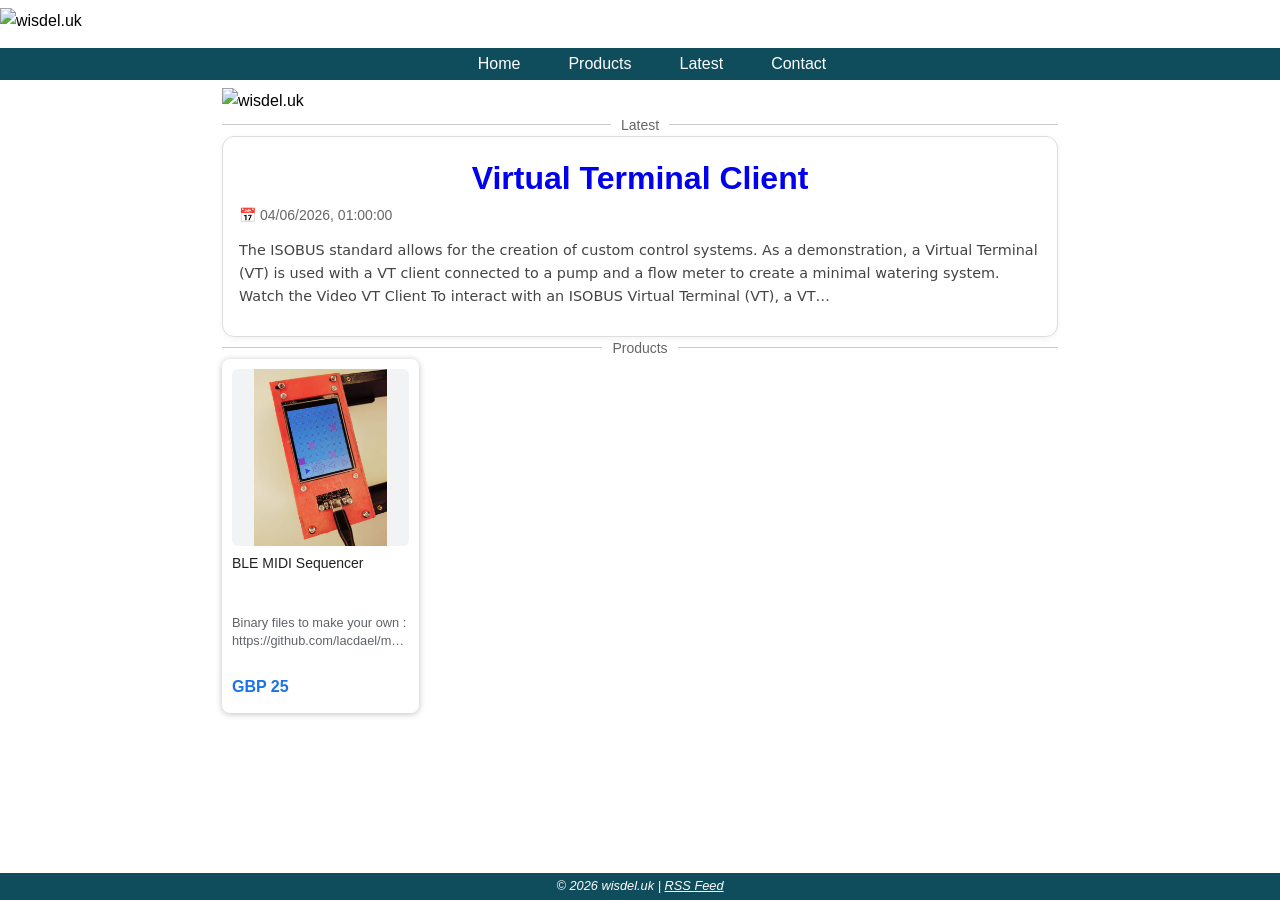
==== index.html @ baec797d "Updates" ====
<!DOCTYPE html><html lang="en-GB"><head><meta charSet="utf-8"/><meta http-equiv="x-ua-compatible" content="ie=edge"/><meta name="viewport" content="width=device-width, initial-scale=1, shrink-to-fit=no"/><meta name="generator" content="Gatsby 5.14.6"/><meta name="description" content="Wisdel.uk builds and documents embedded electronics, control systems, maker hardware and smart agriculture technologies." data-gatsby-head="true"/><meta name="robots" content="index, follow" data-gatsby-head="true"/><meta property="og:url" content="https://lacdael.github.io/lacdael/" data-gatsby-head="true"/><meta property="og:type" content="website" data-gatsby-head="true"/><meta property="og:site_name" content="wisdel.uk" data-gatsby-head="true"/><meta property="og:title" content="Embedded Electronics and Control Systems | wisdel.uk" data-gatsby-head="true"/><meta property="og:description" content="Wisdel.uk builds and documents embedded electronics, control systems, maker hardware and smart agriculture technologies." data-gatsby-head="true"/><meta property="og:locale" content="en_GB" data-gatsby-head="true"/><meta property="og:image" content="https://lacdael.github.io/lacdael/banner.jpg" data-gatsby-head="true"/><meta property="og:image:alt" content="Wisdel.uk embedded electronics and control systems" data-gatsby-head="true"/><meta property="og:image:width" content="1200" data-gatsby-head="true"/><meta property="og:image:height" content="630" data-gatsby-head="true"/><meta name="twitter:card" content="summary_large_image" data-gatsby-head="true"/><meta name="twitter:title" content="Embedded Electronics and Control Systems | wisdel.uk" data-gatsby-head="true"/><meta name="twitter:description" content="Wisdel.uk builds and documents embedded electronics, control systems, maker hardware and smart agriculture technologies." data-gatsby-head="true"/><meta name="twitter:url" content="https://lacdael.github.io/lacdael/" data-gatsby-head="true"/><meta name="twitter:image" content="https://lacdael.github.io/lacdael/banner.jpg" data-gatsby-head="true"/><meta name="twitter:image:alt" content="Wisdel.uk embedded electronics and control systems" data-gatsby-head="true"/><style data-href="/lacdael/styles.608fd3b403ea21c58a68.css" data-identity="gatsby-global-css">.quantity-input{font-size:16px;padding:6px;width:60px}.product-detail{display:grid;font-family:Arial,sans-serif;gap:40px;grid-template-columns:1fr 1fr;margin:0 auto;max-width:1200px;padding:24px}.product-gallery{display:flex;flex-direction:column;gap:12px}.product-main-image{aspect-ratio:1/1;background:#f5f5f5;border-radius:8px;padding:20px;text-align:center}.product-main-image img{max-height:100%;max-width:100%;object-fit:contain}.product-thumbnails{display:flex;flex-wrap:wrap;gap:8px}.thumbnail{background:#fff;border:1px solid #ddd;border-radius:4px;cursor:pointer;padding:4px}.thumbnail img{height:60px;object-fit:contain;width:60px}.thumbnail.active{border-color:#1a73e8}.product-info{display:flex;flex-direction:column;gap:16px}.product-title{font-size:28px;margin:0}.product-price{align-items:center;display:flex;gap:10px}.product-current{color:#1a73e8;font-size:26px;font-weight:700}.product-original{color:#777;font-size:18px}.product-availability{color:#188038;font-weight:700}.product-actions{align-items:center;display:flex;gap:12px}.buy-button{background:#1a73e8;border-radius:6px;color:#fff;font-weight:700;padding:12px 20px;text-decoration:none}.buy-button:hover{background:#1558b0}.product-description{color:#333;font-size:1.05em;line-height:1.6}.product-specs{color:#555;font-size:14px}@media (max-width:1024px){.product-detail{gap:24px;padding:20px}.product-title{font-size:24px}.product-current{font-size:22px}.product-original{font-size:16px}}@media (max-width:768px){.product-detail{gap:20px;grid-template-columns:1fr;padding:16px}.product-title{font-size:22px}.product-current{font-size:20px}.product-actions{align-items:stretch;flex-direction:column}.buy-button{text-align:center;width:100%}.product-thumbnails{flex-wrap:nowrap;overflow-x:auto;padding-bottom:4px}.thumbnail img{height:56px;width:56px}}@media (max-width:480px){.product-detail{gap:16px;padding:12px}.product-title{font-size:20px}.product-current{font-size:18px}.product-description{font-size:.95em}}.checkout-line{align-items:start;border-bottom:1px solid #e0e0e0;display:grid;font-family:Arial,sans-serif;gap:16px;grid-template-columns:100px 1fr;padding:16px 0}.line-image img{background:#f5f5f5;border-radius:6px;height:100px;object-fit:contain;width:100px}.line-content{display:flex;flex-direction:column;gap:8px}.line-title{font-size:16px;font-weight:700;text-align:left}.line-description{color:#666;font-size:13px;text-align:left}.line-row{display:flex;font-size:14px;justify-content:space-between}.line-row.total{font-size:16px;font-weight:700;margin-top:4px}.checkout-form{background:var(--secondary);border-radius:var(--border-radius);box-shadow:0 2px 8px rgba(0,0,0,.1);display:flex;flex-direction:column;font-family:Arial,sans-serif;gap:16px;margin:20px auto;max-width:500px;padding:24px}.checkout-form h2{color:var(--text);margin:0 0 16px;text-align:center}.checkout-form label{color:var(--text);display:flex;flex-direction:column;font-size:.95em}.checkout-form input,.checkout-form textarea{border:1px solid var(--border);border-radius:var(--border-radius);font-size:1em;margin-top:6px;padding:10px;resize:vertical}.checkout-data,.checkout-form input:focus,.checkout-form textarea:focus{border-color:var(--primary);box-shadow:0 0 0 2px rgba(26,115,232,.2);outline:none}.submit-button{background:var(--primary);border:none;border-radius:var(--border-radius);color:#fff;cursor:pointer;font-size:1em;font-weight:700;padding:12px;transition:background .2s ease}.submit-button:hover{background:#1558b0}.checkout{background:#fff;border-radius:14px;box-shadow:0 10px 30px rgba(0,0,0,.08);font-family:system-ui,sans-serif;margin:.5em;overflow:hidden}.checkout-tabs{background:#f6f6f6;border-bottom:1px solid #e5e5e5;display:flex}.checkout-tabs button{background:transparent;border:none;cursor:pointer;flex:1 1;font-size:.95rem;font-weight:500;padding:1rem;transition:all .2s ease}.checkout-tabs button:hover{background:#ececec}.checkout-tabs button.active{background:#fff;border-bottom:2px solid #000;font-weight:600}.checkout-content{animation:fadeIn .25s ease;padding:2rem;text-align:center}@keyframes fadeIn{0%{opacity:0;transform:translateY(6px)}to{opacity:1;transform:translateY(0)}}@media (max-width:600px){.checkout-form{gap:12px;padding:16px}.checkout-form input,.checkout-form textarea,.submit-button{font-size:.95em}}.checkout{border:1px solid #e6e8ec;box-shadow:0 18px 50px rgba(20,27,40,.1);margin:1rem auto;max-width:1080px}.checkout-heading{background:linear-gradient(135deg,#18212f,#263b50);color:#fff;padding:1.75rem 2rem 1.25rem;text-align:left}.checkout-eyebrow,.form-step{color:#8bd5c2;display:block;font-size:.7rem;font-weight:800;letter-spacing:.12em;text-transform:uppercase}.checkout-heading h2,.form-intro h3{font-size:clamp(1.35rem,3vw,1.75rem);letter-spacing:-.02em;margin:.35rem 0 0}.checkout-heading p,.form-intro p{color:#b8c5d0;font-size:.9rem;margin:.45rem 0 0}.checkout-tabs{background:#fff;padding:0 2rem}.checkout-tabs button{color:#66717d;padding:1rem .5rem .85rem}.checkout-tabs button.active{border-bottom:3px solid #2b9b7e;color:#18212f}.checkout-tabs button:focus-visible,.close-button:focus-visible,.submit-button:focus-visible{outline:3px solid rgba(43,155,126,.35);outline-offset:2px}.checkout-content{padding:1rem 2rem 1.75rem}.checkout-form{background:#f8fafb;border:1px solid #e9edf0;box-shadow:none;font-family:inherit;gap:1.1rem;margin:0;max-width:none;padding:1.5rem}.form-intro{border-bottom:1px solid #e2e7ea;padding-bottom:.35rem}.form-intro h3{color:#18212f;font-size:1.2rem}.form-intro p{color:#697580}.form-intro strong{color:#18212f}.checkout-form label{color:#26323d;font-size:.85rem;font-weight:700;gap:.05rem}.checkout-form label small,.checkout-form label>span>span{color:#2b9b7e}.checkout-form label small{float:right;font-size:.75rem;font-weight:500}.checkout-form input,.checkout-form textarea{background:#fff;border:1px solid #d5dce1;border-radius:8px;box-sizing:border-box;color:#18212f;margin-top:.4rem;padding:.8rem .9rem;transition:border-color .2s ease,box-shadow .2s ease;width:100%}.checkout-form input::placeholder,.checkout-form textarea::placeholder{color:#9aa5ad}.checkout-form input:focus,.checkout-form textarea:focus{border-color:#2b9b7e;box-shadow:0 0 0 3px rgba(43,155,126,.14)}.submit-button{background:#2b9b7e;border-radius:8px;padding:.9rem 1rem;transition:background .2s ease,transform .2s ease;width:100%}.submit-button:hover{background:#217b65;transform:translateY(-1px)}.submit-button:disabled{cursor:wait;opacity:.7;transform:none}.form-footnote{color:#7b8790;font-size:.75rem;margin:-.35rem 0 0;text-align:center}.email-button{box-sizing:border-box;display:block;margin-top:.75rem;text-align:center;text-decoration:none}.copy-status{color:#2b9b7e;display:block;font-size:.75rem;font-weight:700;margin-top:.6rem;text-align:right}@media (max-width:600px){.checkout-heading,.checkout-tabs{padding-left:1.25rem;padding-right:1.25rem}.checkout-content{padding:.75rem 1rem 1.25rem}.checkout-form{padding:1.1rem}}#modal{background:var(--dark);height:100%;position:fixed;right:0;top:0;width:100%;z-index:10}#modal-inner{background:var(--faint);height:100%;overflow:auto;padding-top:2em}:root{--main:#0f4c5c;--faint:#f6fcfe;--dark:#111;--color-primary:#14532d;--color-primary-hover:#176e4b;--color-primary-dark:#0f3a22;--color-accent:#d4a017;--color-accent-muted:#e0b55d;--color-bg-light:#f5f7fa;--color-bg-dark:#111827;--color-text-primary:#111827;--color-text-secondary:#4b5563;--color-text-inverse:#fff;--color-border:#e5e7eb;--shadow-light:0 1px 3px rgba(0,0,0,.1);--shadow-medium:0 4px 6px rgba(0,0,0,.1);--white:var(--color-text-inverse);--light:var(--color-accent-muted);--mid:var(--color-primary-hover);--shaded:var(--color-primary-dark);--emphasis:var(--color-accent);--notice:var(--color-primary);--alert:var(--color-accent);--primary:var(--color-primary);--secondary:var(--color-bg-light);--text:var(--color-text-primary);--border:var(--color-border);--border-radius:6px}*{box-sizing:border-box;margin:0;padding:0}a{text-decoration:none}body{font-family:Arial,sans-serif;line-height:1.6}.site-wrapper{display:flex;flex-direction:column;min-height:100vh}.logo{display:block;height:2em;margin:.5rem auto;width:auto}.header-image{background:url(/logo-text.png) 50%/cover no-repeat;background-size:contain;height:2em;width:100%}.site-title{background:rgba(0,0,0,.5);color:#fff;font-size:2rem;padding:.5rem 1rem}.navbar{background:var(--main);position:relative}.menu-toggle{background:none;border:none;color:#fff;cursor:pointer;display:none;font-size:1.5rem;padding:.2rem}.nav-links{display:flex;justify-content:center;list-style:none;margin:auto}.nav-links li{margin:0}.nav-links a{color:#fff;display:block;padding:.2rem 1.5rem;text-decoration:none}.nav-links a:hover{background:#333}.rss-nav{align-items:center;display:flex;gap:2em;justify-content:center;margin:.4rem}p{margin-bottom:.7em}hr{margin-bottom:10px}.rss-nav button{background:#fff;border:1px solid #ccc;border-radius:4px;cursor:pointer;padding:6px 12px}.rss-nav button:disabled{cursor:not-allowed;opacity:.5}.content{flex:1 1;margin:0 auto;max-width:900px;padding:.5rem 2rem;width:100%}.footer{background:var(--main);color:#fff;font-size:.8em;padding:.2rem;text-align:center}ol,ul{margin:1em 0;padding-left:1.5em}li{line-height:1.6;margin:.4em 0}ol ol,ol ul,ul ol,ul ul{margin:.3em 0}ul{list-style-type:disc}ul ul{list-style-type:circle}ul ul ul{list-style-type:square}ol{list-style-type:decimal}@media (max-width:768px){.menu-toggle{display:block}.nav-links{background:var(--main);display:none;flex-direction:column;width:100%}.nav-links.open{display:flex}.nav-links a{border-top:1px solid #222}.header-image{height:150px}.site-title{font-size:1.5rem}}.employee-card{background:#fff;border:1px solid #ddd;border-radius:8px;box-shadow:0 2px 6px rgba(0,0,0,.05);padding:16px}.employee-website{color:#07c;display:block;font-size:.9rem;margin-top:4px;text-decoration:none;word-break:break-all}.employee-website:hover{text-decoration:underline}.employee-header{border-bottom:1px solid #eee;display:flex;margin-bottom:12px;padding-bottom:12px}.employee-image-wrapper{border-right:1px solid #eee;flex-shrink:0;height:100px;margin-right:16px;padding-right:16px;width:100px}.employee-image{border-radius:6px;height:100%;object-fit:cover;width:100%}.employee-info{display:flex;flex-direction:column;justify-content:center}.employee-name{color:#333;font-size:1.5rem;margin:0 0 6px}.employee-email{color:#07c;font-size:.95rem;text-decoration:none}.employee-email:hover{text-decoration:underline}.employee-bio{color:#444;font-size:1rem;line-height:1.6}ul.breadcrumb{padding:.5em 1em}.product-grid{display:grid;gap:16px;grid-template-columns:repeat(auto-fill,minmax(180px,1fr))}.product-card{border-radius:8px;box-shadow:0 1px 6px rgba(32,33,36,.28);color:#202124;display:block;font-family:Arial,sans-serif;max-width:260px;padding:10px;position:relative;text-decoration:none;transition:box-shadow .15s ease;width:100%}.product-image-wrap{align-items:center;aspect-ratio:1/1;background:#f1f3f4;border-radius:6px;display:flex;justify-content:center;overflow:hidden}.product-card:hover{box-shadow:0 4px 12px rgba(32,33,36,.28)}.product-badge{background:#e53935;border-radius:4px;color:#fff;font-size:11px;font-weight:700;left:8px;padding:3px 6px;position:absolute;top:8px;z-index:2}.product-card .product-description{-webkit-line-clamp:2;-webkit-box-orient:vertical;color:#5f6368;display:-webkit-box;font-size:.8em;line-height:1.4;margin:4px 0 8px;overflow:hidden}.product-image{max-height:100%;max-width:100%;object-fit:contain}.product-info{margin-top:8px}.product-title{font-size:14px;line-height:1.3;margin-bottom:4px;min-height:36px}.product-pricing{align-items:center;display:flex;gap:6px;margin-bottom:4px}.product-price{color:#1a73e8;font-size:16px;font-weight:700}.product-original{color:#70757a;font-size:13px;text-decoration:line-through}.product-merchant{color:#5f6368;font-size:12px}@media (max-width:1024px){.product-card{max-width:none;padding:8px}.product-title{font-size:13px;min-height:34px}.product-price{font-size:15px}}@media (max-width:768px){.product-grid{gap:12px;grid-template-columns:repeat(2,1fr)}.product-title{font-size:13px;min-height:auto}.product-description{font-size:.75em}}@media (max-width:480px){.product-grid{grid-template-columns:1fr}.product-card{padding:8px}.product-title{font-size:14px}.product-price{font-size:15px}}.item{width:100%}.item-card{border:1px solid #ddd;border-radius:12px;box-shadow:0 2px 6px rgba(0,0,0,.05);padding:16px;transition:box-shadow .3s}.item-card img{max-width:100%}.item-card:hover{box-shadow:0 4px 12px rgba(0,0,0,.1)}.item-card-header{margin-bottom:12px}.item-card-header h1{text-align:center}.item-title{font-size:1.5rem;margin:0 0 4px}.item-title a{color:#333;text-decoration:none}.item-title a:hover{text-decoration:underline}.item-date{align-items:center;color:#666;display:flex;font-size:.875rem;gap:4px}.item-description{color:#444;font-family:system-ui,-apple-system,sans-serif;font-size:.9rem;line-height:1.6;margin-bottom:12px}.item-description table{border-collapse:collapse;display:block;font-size:.95rem;margin:1em 0;overflow-x:auto;width:100%}.item-description td,.item-description th{border:1px solid #d0d7de;padding:6px 13px;text-align:left}.item-description th{font-weight:600}.item-description th,.item-description tr:nth-child(2n){background-color:#f6f8fa}.item-description thead th{border-bottom:2px solid #d0d7de}.item-description table tr:first-child th{border-top:1px solid #d0d7de}.item-description table::-webkit-scrollbar{height:6px}.item-description table::-webkit-scrollbar-thumb{background:#c1c1c1;border-radius:3px}.item-footer{border-top:1px solid #eee;font-size:.875rem;padding-top:8px}.item-footer a{color:#007acc;text-decoration:none}.item-footer a:hover{text-decoration:underline}.rss-item{width:100%}.rss-card{border:1px solid #ddd;border-radius:12px;box-shadow:0 2px 6px rgba(0,0,0,.05);padding:16px;transition:box-shadow .3s}.rss-card img{max-width:100%}.rss-card:hover{box-shadow:0 4px 12px rgba(0,0,0,.1)}.rss-card-header{margin-bottom:12px}.rss-title{font-size:1.5rem;margin:0 0 4px}.rss-title a{color:#333;text-decoration:none}.rss-title a:hover{text-decoration:underline}.rss-date{align-items:center;color:#666;display:flex;font-size:.875rem;gap:4px}.rss-description{color:#444;font-family:system-ui,-apple-system,sans-serif;font-size:1rem;line-height:1.6;margin-bottom:12px}.rss-description table{display:block;overflow-x:auto}.rss-footer{border-top:1px solid #eee;font-size:.875rem;padding-top:8px}.rss-footer a{color:#007acc;text-decoration:none}.rss-footer a:hover{text-decoration:underline}ul.breadcrumb{background-color:var(--faint);list-style:none;margin:.4rem 0;padding:.2rem}ul.breadcrumb li{display:inline;font-size:1em}ul.breadcrumb li+li:before{color:#000;content:"/\00a0";padding:8px}ul.breadcrumb li a{color:var(--notice);text-decoration:none}ul.breadcrumb li a:hover{color:var(--alert);text-decoration:underline}.landing-page{color:#24292f;display:flex;flex-wrap:wrap;font-family:Helvetica Neue,Helvetica,Arial,sans-serif;gap:2rem;margin:0 auto;max-width:1200px;padding:2rem}.main-column{display:flex;flex:3 1 60%;flex-direction:column;gap:1.5rem}.post-card{background-color:#fff;border:1px solid #e1e4e8;border-radius:6px;box-shadow:0 2px 4px rgba(0,0,0,.05);padding:1.5rem;transition:transform .2s ease,box-shadow .2s ease}.post-card:hover{box-shadow:0 4px 12px rgba(0,0,0,.1);transform:translateY(-2px)}.post-card h2{font-size:1.5rem;margin-bottom:.5rem;margin-top:0}.post-card p{color:#57606a;line-height:1.6;margin:0 0 1rem}.read-more{color:#0366d6;font-weight:500;text-decoration:none}.read-more:hover{text-decoration:underline}.side-column{flex:1 1 30%;min-width:200px}.side-column h3{border-bottom:1px solid #e1e4e8;font-size:1.2rem;margin-bottom:1rem;padding-bottom:.5rem}.post-links{list-style:none;margin:0;padding:0}.post-links li{margin-bottom:.5rem}.post-links a{color:#0366d6;text-decoration:none}.post-links a:hover{text-decoration:underline}@media (max-width:768px){.landing-page{flex-direction:column}.side-column{margin-top:2rem}}</style><style>.gatsby-image-wrapper{position:relative;overflow:hidden}.gatsby-image-wrapper picture.object-fit-polyfill{position:static!important}.gatsby-image-wrapper img{bottom:0;height:100%;left:0;margin:0;max-width:none;padding:0;position:absolute;right:0;top:0;width:100%;object-fit:cover}.gatsby-image-wrapper [data-main-image]{opacity:0;transform:translateZ(0);transition:opacity .25s linear;will-change:opacity}.gatsby-image-wrapper-constrained{display:inline-block;vertical-align:top}</style><noscript><style>.gatsby-image-wrapper noscript [data-main-image]{opacity:1!important}.gatsby-image-wrapper [data-placeholder-image]{opacity:0!important}</style></noscript><script type="module">const e="undefined"!=typeof HTMLImageElement&&"loading"in HTMLImageElement.prototype;e&&document.body.addEventListener("load",(function(e){const t=e.target;if(void 0===t.dataset.mainImage)return;if(void 0===t.dataset.gatsbyImageSsr)return;let a=null,n=t;for(;null===a&&n;)void 0!==n.parentNode.dataset.gatsbyImageWrapper&&(a=n.parentNode),n=n.parentNode;const o=a.querySelector("[data-placeholder-image]"),r=new Image;r.src=t.currentSrc,r.decode().catch((()=>{})).then((()=>{t.style.opacity=1,o&&(o.style.opacity=0,o.style.transition="opacity 500ms linear")}))}),!0);</script><link rel="sitemap" type="application/xml" href="/lacdael/sitemap-index.xml"/><link rel="icon" href="/lacdael/favicon-32x32.png?v=f07fb4ea9c51180f8256d676bf195171" type="image/png"/><link rel="manifest" href="/lacdael/manifest.webmanifest" crossorigin="anonymous"/><link rel="apple-touch-icon" sizes="48x48" href="/lacdael/icons/icon-48x48.png?v=f07fb4ea9c51180f8256d676bf195171"/><link rel="apple-touch-icon" sizes="72x72" href="/lacdael/icons/icon-72x72.png?v=f07fb4ea9c51180f8256d676bf195171"/><link rel="apple-touch-icon" sizes="96x96" href="/lacdael/icons/icon-96x96.png?v=f07fb4ea9c51180f8256d676bf195171"/><link rel="apple-touch-icon" sizes="144x144" href="/lacdael/icons/icon-144x144.png?v=f07fb4ea9c51180f8256d676bf195171"/><link rel="apple-touch-icon" sizes="192x192" href="/lacdael/icons/icon-192x192.png?v=f07fb4ea9c51180f8256d676bf195171"/><link rel="apple-touch-icon" sizes="256x256" href="/lacdael/icons/icon-256x256.png?v=f07fb4ea9c51180f8256d676bf195171"/><link rel="apple-touch-icon" sizes="384x384" href="/lacdael/icons/icon-384x384.png?v=f07fb4ea9c51180f8256d676bf195171"/><link rel="apple-touch-icon" sizes="512x512" href="/lacdael/icons/icon-512x512.png?v=f07fb4ea9c51180f8256d676bf195171"/><link rel="alternate" type="application/rss+xml" title="Wisdel.uk RSS Feed" href="/lacdael/rss.xml"/><title data-gatsby-head="true">Embedded Electronics and Control Systems | wisdel.uk</title><link rel="canonical" href="https://lacdael.github.io/lacdael/" data-gatsby-head="true"/><script type="application/ld+json" data-gatsby-head="true">{"@context":"https://schema.org","@graph":[{"@type":"WebSite","@id":"https://lacdael.github.io/lacdael/#website","url":"https://lacdael.github.io/lacdael/","name":"Wisdel.uk","description":"Wisdel is a UK technology business developing embedded electronics, hardware, control systems and smart agriculture technologies.","publisher":{"@id":"https://lacdael.github.io/lacdael/#organization"},"inLanguage":"en-GB"},{"@type":"Organization","@id":"https://lacdael.github.io/lacdael/#organization","name":"Wisdel.uk","url":"https://lacdael.github.io/lacdael/","description":"Wisdel is a UK technology business developing embedded electronics, hardware, control systems and smart agriculture technologies.","logo":{"@type":"ImageObject","url":"https://lacdael.github.io/lacdael/logo-text.png"},"founder":{"@id":"https://lacdael.github.io/lacdael/contact/#person"}}]}</script></head><body><div id="___gatsby"><div style="outline:none" tabindex="-1" id="gatsby-focus-wrapper"><div class="site-wrapper"><header class="header"><img src="/lacdael/static/logo-text-8386b0e53d01f4c345936c05b8ec0845.png" alt="wisdel.uk" class="logo"/></header><nav class="navbar"><button class="menu-toggle">☰</button><ul class="nav-links "><li><a aria-current="page" class="" href="/lacdael/">Home</a></li><li><a href="/lacdael/products/">Products</a></li><li><a href="/lacdael/latest/">Latest</a></li><li><a href="/lacdael/contact/">Contact</a></li></ul></nav><main class="content"><img src="/lacdael/static/banner-e5daea03306d39c65d47016709df0aed.jpg" style="width:100%" alt="wisdel.uk" class="banner"/><div style="display:flex;align-items:center;width:100%"><div style="flex:1;height:1px;background-color:#ccc"></div><span style="margin:0 10px;font-size:14px;color:#666;white-space:nowrap">Latest</span><div style="flex:1;height:1px;background-color:#ccc"></div></div><a href="/lacdael/latest/vt_client/"><div class="item"><div class="item-card"><div class="item-card-header"><h1> <!-- -->Virtual Terminal Client</h1><div class="item-date">📅 <span>04/06/2026, 01:00:00</span></div></div><div class="item-description">The ISOBUS standard allows for the creation of custom control systems. As a demonstration, a Virtual Terminal (VT) is used with a VT client connected to a pump and a flow meter to create a minimal watering system.  Watch the Video VT Client To interact with an ISOBUS Virtual Terminal (VT), a VT…</div></div></div></a><div style="display:flex;align-items:center;width:100%"><div style="flex:1;height:1px;background-color:#ccc"></div><span style="margin:0 10px;font-size:14px;color:#666;white-space:nowrap">Products</span><div style="flex:1;height:1px;background-color:#ccc"></div></div><div class="product-grid"><a href="/lacdael/products/ble-midi-sequencer" class="product-card" target="_blank" rel="noopener noreferrer"><div class="product-image-wrap"><img src="[data-uri]" alt="BLE MIDI Sequencer" class="product-image"/></div><div class="product-info"><div class="product-title">BLE MIDI Sequencer</div><p class="product-description">Binary files to make your own : https://github.com/lacdael/music_modules/tree/main/midi_player_ble

This is an assembled, free UK shipped, firmware flashed offering of the midi_player_ble module - The sequencer lets you input a 1 octave, 2 velocity level sequence, with a maximum of 8 bars, making 128 1/16th notes. - Settings: root note selection, major/minor key selection, bar length selection,bpm selection, Clear sequencer pattern, midi channel selection, note hold selection, note randomiser, velocity, There are 3 variable midi control channels, with sliders for the values.</p><div class="product-pricing"><span class="product-price">GBP<!-- --> <!-- -->25</span></div></div></a></div></main><footer class="footer"><em>© <!-- -->2026<!-- --> wisdel.uk | <a href="/lacdael/rss.xml" style="color:white;text-decoration:revert">RSS Feed</a></em> </footer></div></div><div id="gatsby-announcer" style="position:absolute;top:0;width:1px;height:1px;padding:0;overflow:hidden;clip:rect(0, 0, 0, 0);white-space:nowrap;border:0" aria-live="assertive" aria-atomic="true"></div></div><script id="gatsby-script-loader">/*<![CDATA[*/window.pagePath="/";/*]]>*/</script><!-- slice-start id="_gatsby-scripts-1" -->
          <script
            id="gatsby-chunk-mapping"
          >
            window.___chunkMapping="{\"app\":[\"/app-7a42ff968126b9eb1499.js\"],\"component---src-pages-404-js\":[\"/component---src-pages-404-js-e367f08db45f01528bdb.js\"],\"component---src-pages-contact-js\":[\"/component---src-pages-contact-js-8d4a2f6f759d73148542.js\"],\"component---src-pages-index-js\":[\"/component---src-pages-index-js-a17bec1732a35417aef6.js\"],\"component---src-shop-template-product-js\":[\"/component---src-shop-template-product-js-137d23586eb22d9d8941.js\"],\"component---src-shop-template-shop-js\":[\"/component---src-shop-template-shop-js-4ab37b019a90cff45154.js\"],\"component---src-templates-template-latest-js\":[\"/component---src-templates-template-latest-js-806c963f8ec2c90bdb20.js\"],\"component---src-templates-template-latest-landing-js\":[\"/component---src-templates-template-latest-landing-js-b0cc23ae48c6a1d5c9c3.js\"]}";
          </script>
        <script>window.___webpackCompilationHash="8c87e66265aabd0bf154";</script><script src="/lacdael/webpack-runtime-b8a6cf6e1c098440f159.js" async></script><script src="/lacdael/framework-9789203fe7d16b4faad1.js" async></script><script src="/lacdael/app-7a42ff968126b9eb1499.js" async></script><!-- slice-end id="_gatsby-scripts-1" --></body></html>
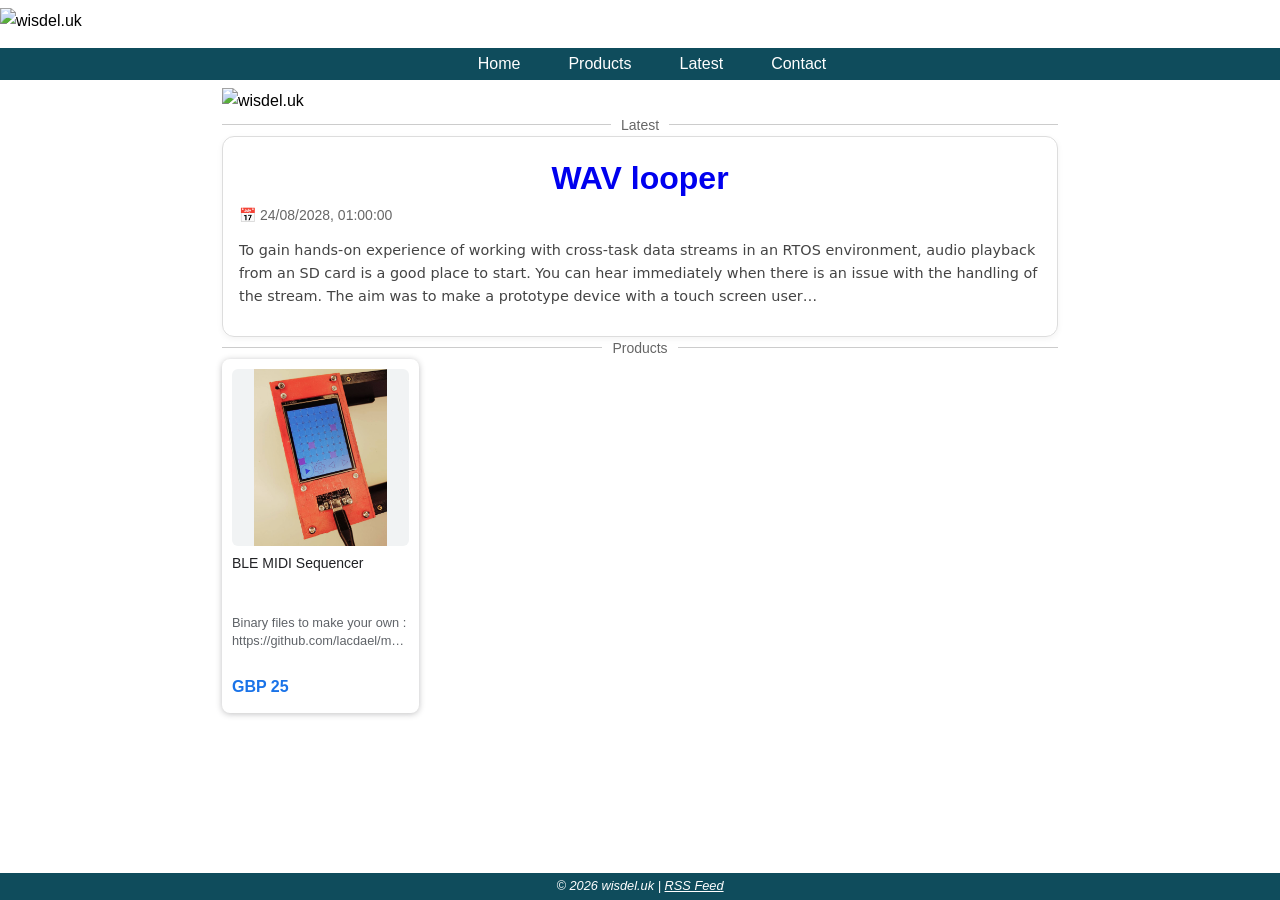
==== commit ab72ee3f: "Updates" ====
--- a/index.html
+++ b/index.html
@@ -1,9 +1,9 @@
-<!DOCTYPE html><html lang="en-GB"><head><meta charSet="utf-8"/><meta http-equiv="x-ua-compatible" content="ie=edge"/><meta name="viewport" content="width=device-width, initial-scale=1, shrink-to-fit=no"/><meta name="generator" content="Gatsby 5.14.6"/><meta name="description" content="Wisdel.uk builds and documents embedded electronics, control systems, maker hardware and smart agriculture technologies." data-gatsby-head="true"/><meta name="robots" content="index, follow" data-gatsby-head="true"/><meta property="og:url" content="https://lacdael.github.io/lacdael/" data-gatsby-head="true"/><meta property="og:type" content="website" data-gatsby-head="true"/><meta property="og:site_name" content="wisdel.uk" data-gatsby-head="true"/><meta property="og:title" content="Embedded Electronics and Control Systems | wisdel.uk" data-gatsby-head="true"/><meta property="og:description" content="Wisdel.uk builds and documents embedded electronics, control systems, maker hardware and smart agriculture technologies." data-gatsby-head="true"/><meta property="og:locale" content="en_GB" data-gatsby-head="true"/><meta property="og:image" content="https://lacdael.github.io/lacdael/banner.jpg" data-gatsby-head="true"/><meta property="og:image:alt" content="Wisdel.uk embedded electronics and control systems" data-gatsby-head="true"/><meta property="og:image:width" content="1200" data-gatsby-head="true"/><meta property="og:image:height" content="630" data-gatsby-head="true"/><meta name="twitter:card" content="summary_large_image" data-gatsby-head="true"/><meta name="twitter:title" content="Embedded Electronics and Control Systems | wisdel.uk" data-gatsby-head="true"/><meta name="twitter:description" content="Wisdel.uk builds and documents embedded electronics, control systems, maker hardware and smart agriculture technologies." data-gatsby-head="true"/><meta name="twitter:url" content="https://lacdael.github.io/lacdael/" data-gatsby-head="true"/><meta name="twitter:image" content="https://lacdael.github.io/lacdael/banner.jpg" data-gatsby-head="true"/><meta name="twitter:image:alt" content="Wisdel.uk embedded electronics and control systems" data-gatsby-head="true"/><style data-href="/lacdael/styles.608fd3b403ea21c58a68.css" data-identity="gatsby-global-css">.quantity-input{font-size:16px;padding:6px;width:60px}.product-detail{display:grid;font-family:Arial,sans-serif;gap:40px;grid-template-columns:1fr 1fr;margin:0 auto;max-width:1200px;padding:24px}.product-gallery{display:flex;flex-direction:column;gap:12px}.product-main-image{aspect-ratio:1/1;background:#f5f5f5;border-radius:8px;padding:20px;text-align:center}.product-main-image img{max-height:100%;max-width:100%;object-fit:contain}.product-thumbnails{display:flex;flex-wrap:wrap;gap:8px}.thumbnail{background:#fff;border:1px solid #ddd;border-radius:4px;cursor:pointer;padding:4px}.thumbnail img{height:60px;object-fit:contain;width:60px}.thumbnail.active{border-color:#1a73e8}.product-info{display:flex;flex-direction:column;gap:16px}.product-title{font-size:28px;margin:0}.product-price{align-items:center;display:flex;gap:10px}.product-current{color:#1a73e8;font-size:26px;font-weight:700}.product-original{color:#777;font-size:18px}.product-availability{color:#188038;font-weight:700}.product-actions{align-items:center;display:flex;gap:12px}.buy-button{background:#1a73e8;border-radius:6px;color:#fff;font-weight:700;padding:12px 20px;text-decoration:none}.buy-button:hover{background:#1558b0}.product-description{color:#333;font-size:1.05em;line-height:1.6}.product-specs{color:#555;font-size:14px}@media (max-width:1024px){.product-detail{gap:24px;padding:20px}.product-title{font-size:24px}.product-current{font-size:22px}.product-original{font-size:16px}}@media (max-width:768px){.product-detail{gap:20px;grid-template-columns:1fr;padding:16px}.product-title{font-size:22px}.product-current{font-size:20px}.product-actions{align-items:stretch;flex-direction:column}.buy-button{text-align:center;width:100%}.product-thumbnails{flex-wrap:nowrap;overflow-x:auto;padding-bottom:4px}.thumbnail img{height:56px;width:56px}}@media (max-width:480px){.product-detail{gap:16px;padding:12px}.product-title{font-size:20px}.product-current{font-size:18px}.product-description{font-size:.95em}}.checkout-line{align-items:start;border-bottom:1px solid #e0e0e0;display:grid;font-family:Arial,sans-serif;gap:16px;grid-template-columns:100px 1fr;padding:16px 0}.line-image img{background:#f5f5f5;border-radius:6px;height:100px;object-fit:contain;width:100px}.line-content{display:flex;flex-direction:column;gap:8px}.line-title{font-size:16px;font-weight:700;text-align:left}.line-description{color:#666;font-size:13px;text-align:left}.line-row{display:flex;font-size:14px;justify-content:space-between}.line-row.total{font-size:16px;font-weight:700;margin-top:4px}.checkout-form{background:var(--secondary);border-radius:var(--border-radius);box-shadow:0 2px 8px rgba(0,0,0,.1);display:flex;flex-direction:column;font-family:Arial,sans-serif;gap:16px;margin:20px auto;max-width:500px;padding:24px}.checkout-form h2{color:var(--text);margin:0 0 16px;text-align:center}.checkout-form label{color:var(--text);display:flex;flex-direction:column;font-size:.95em}.checkout-form input,.checkout-form textarea{border:1px solid var(--border);border-radius:var(--border-radius);font-size:1em;margin-top:6px;padding:10px;resize:vertical}.checkout-data,.checkout-form input:focus,.checkout-form textarea:focus{border-color:var(--primary);box-shadow:0 0 0 2px rgba(26,115,232,.2);outline:none}.submit-button{background:var(--primary);border:none;border-radius:var(--border-radius);color:#fff;cursor:pointer;font-size:1em;font-weight:700;padding:12px;transition:background .2s ease}.submit-button:hover{background:#1558b0}.checkout{background:#fff;border-radius:14px;box-shadow:0 10px 30px rgba(0,0,0,.08);font-family:system-ui,sans-serif;margin:.5em;overflow:hidden}.checkout-tabs{background:#f6f6f6;border-bottom:1px solid #e5e5e5;display:flex}.checkout-tabs button{background:transparent;border:none;cursor:pointer;flex:1 1;font-size:.95rem;font-weight:500;padding:1rem;transition:all .2s ease}.checkout-tabs button:hover{background:#ececec}.checkout-tabs button.active{background:#fff;border-bottom:2px solid #000;font-weight:600}.checkout-content{animation:fadeIn .25s ease;padding:2rem;text-align:center}@keyframes fadeIn{0%{opacity:0;transform:translateY(6px)}to{opacity:1;transform:translateY(0)}}@media (max-width:600px){.checkout-form{gap:12px;padding:16px}.checkout-form input,.checkout-form textarea,.submit-button{font-size:.95em}}.checkout{border:1px solid #e6e8ec;box-shadow:0 18px 50px rgba(20,27,40,.1);margin:1rem auto;max-width:1080px}.checkout-heading{background:linear-gradient(135deg,#18212f,#263b50);color:#fff;padding:1.75rem 2rem 1.25rem;text-align:left}.checkout-eyebrow,.form-step{color:#8bd5c2;display:block;font-size:.7rem;font-weight:800;letter-spacing:.12em;text-transform:uppercase}.checkout-heading h2,.form-intro h3{font-size:clamp(1.35rem,3vw,1.75rem);letter-spacing:-.02em;margin:.35rem 0 0}.checkout-heading p,.form-intro p{color:#b8c5d0;font-size:.9rem;margin:.45rem 0 0}.checkout-tabs{background:#fff;padding:0 2rem}.checkout-tabs button{color:#66717d;padding:1rem .5rem .85rem}.checkout-tabs button.active{border-bottom:3px solid #2b9b7e;color:#18212f}.checkout-tabs button:focus-visible,.close-button:focus-visible,.submit-button:focus-visible{outline:3px solid rgba(43,155,126,.35);outline-offset:2px}.checkout-content{padding:1rem 2rem 1.75rem}.checkout-form{background:#f8fafb;border:1px solid #e9edf0;box-shadow:none;font-family:inherit;gap:1.1rem;margin:0;max-width:none;padding:1.5rem}.form-intro{border-bottom:1px solid #e2e7ea;padding-bottom:.35rem}.form-intro h3{color:#18212f;font-size:1.2rem}.form-intro p{color:#697580}.form-intro strong{color:#18212f}.checkout-form label{color:#26323d;font-size:.85rem;font-weight:700;gap:.05rem}.checkout-form label small,.checkout-form label>span>span{color:#2b9b7e}.checkout-form label small{float:right;font-size:.75rem;font-weight:500}.checkout-form input,.checkout-form textarea{background:#fff;border:1px solid #d5dce1;border-radius:8px;box-sizing:border-box;color:#18212f;margin-top:.4rem;padding:.8rem .9rem;transition:border-color .2s ease,box-shadow .2s ease;width:100%}.checkout-form input::placeholder,.checkout-form textarea::placeholder{color:#9aa5ad}.checkout-form input:focus,.checkout-form textarea:focus{border-color:#2b9b7e;box-shadow:0 0 0 3px rgba(43,155,126,.14)}.submit-button{background:#2b9b7e;border-radius:8px;padding:.9rem 1rem;transition:background .2s ease,transform .2s ease;width:100%}.submit-button:hover{background:#217b65;transform:translateY(-1px)}.submit-button:disabled{cursor:wait;opacity:.7;transform:none}.form-footnote{color:#7b8790;font-size:.75rem;margin:-.35rem 0 0;text-align:center}.email-button{box-sizing:border-box;display:block;margin-top:.75rem;text-align:center;text-decoration:none}.copy-status{color:#2b9b7e;display:block;font-size:.75rem;font-weight:700;margin-top:.6rem;text-align:right}@media (max-width:600px){.checkout-heading,.checkout-tabs{padding-left:1.25rem;padding-right:1.25rem}.checkout-content{padding:.75rem 1rem 1.25rem}.checkout-form{padding:1.1rem}}#modal{background:var(--dark);height:100%;position:fixed;right:0;top:0;width:100%;z-index:10}#modal-inner{background:var(--faint);height:100%;overflow:auto;padding-top:2em}:root{--main:#0f4c5c;--faint:#f6fcfe;--dark:#111;--color-primary:#14532d;--color-primary-hover:#176e4b;--color-primary-dark:#0f3a22;--color-accent:#d4a017;--color-accent-muted:#e0b55d;--color-bg-light:#f5f7fa;--color-bg-dark:#111827;--color-text-primary:#111827;--color-text-secondary:#4b5563;--color-text-inverse:#fff;--color-border:#e5e7eb;--shadow-light:0 1px 3px rgba(0,0,0,.1);--shadow-medium:0 4px 6px rgba(0,0,0,.1);--white:var(--color-text-inverse);--light:var(--color-accent-muted);--mid:var(--color-primary-hover);--shaded:var(--color-primary-dark);--emphasis:var(--color-accent);--notice:var(--color-primary);--alert:var(--color-accent);--primary:var(--color-primary);--secondary:var(--color-bg-light);--text:var(--color-text-primary);--border:var(--color-border);--border-radius:6px}*{box-sizing:border-box;margin:0;padding:0}a{text-decoration:none}body{font-family:Arial,sans-serif;line-height:1.6}.site-wrapper{display:flex;flex-direction:column;min-height:100vh}.logo{display:block;height:2em;margin:.5rem auto;width:auto}.header-image{background:url(/logo-text.png) 50%/cover no-repeat;background-size:contain;height:2em;width:100%}.site-title{background:rgba(0,0,0,.5);color:#fff;font-size:2rem;padding:.5rem 1rem}.navbar{background:var(--main);position:relative}.menu-toggle{background:none;border:none;color:#fff;cursor:pointer;display:none;font-size:1.5rem;padding:.2rem}.nav-links{display:flex;justify-content:center;list-style:none;margin:auto}.nav-links li{margin:0}.nav-links a{color:#fff;display:block;padding:.2rem 1.5rem;text-decoration:none}.nav-links a:hover{background:#333}.rss-nav{align-items:center;display:flex;gap:2em;justify-content:center;margin:.4rem}p{margin-bottom:.7em}hr{margin-bottom:10px}.rss-nav button{background:#fff;border:1px solid #ccc;border-radius:4px;cursor:pointer;padding:6px 12px}.rss-nav button:disabled{cursor:not-allowed;opacity:.5}.content{flex:1 1;margin:0 auto;max-width:900px;padding:.5rem 2rem;width:100%}.footer{background:var(--main);color:#fff;font-size:.8em;padding:.2rem;text-align:center}ol,ul{margin:1em 0;padding-left:1.5em}li{line-height:1.6;margin:.4em 0}ol ol,ol ul,ul ol,ul ul{margin:.3em 0}ul{list-style-type:disc}ul ul{list-style-type:circle}ul ul ul{list-style-type:square}ol{list-style-type:decimal}@media (max-width:768px){.menu-toggle{display:block}.nav-links{background:var(--main);display:none;flex-direction:column;width:100%}.nav-links.open{display:flex}.nav-links a{border-top:1px solid #222}.header-image{height:150px}.site-title{font-size:1.5rem}}.employee-card{background:#fff;border:1px solid #ddd;border-radius:8px;box-shadow:0 2px 6px rgba(0,0,0,.05);padding:16px}.employee-website{color:#07c;display:block;font-size:.9rem;margin-top:4px;text-decoration:none;word-break:break-all}.employee-website:hover{text-decoration:underline}.employee-header{border-bottom:1px solid #eee;display:flex;margin-bottom:12px;padding-bottom:12px}.employee-image-wrapper{border-right:1px solid #eee;flex-shrink:0;height:100px;margin-right:16px;padding-right:16px;width:100px}.employee-image{border-radius:6px;height:100%;object-fit:cover;width:100%}.employee-info{display:flex;flex-direction:column;justify-content:center}.employee-name{color:#333;font-size:1.5rem;margin:0 0 6px}.employee-email{color:#07c;font-size:.95rem;text-decoration:none}.employee-email:hover{text-decoration:underline}.employee-bio{color:#444;font-size:1rem;line-height:1.6}ul.breadcrumb{padding:.5em 1em}.product-grid{display:grid;gap:16px;grid-template-columns:repeat(auto-fill,minmax(180px,1fr))}.product-card{border-radius:8px;box-shadow:0 1px 6px rgba(32,33,36,.28);color:#202124;display:block;font-family:Arial,sans-serif;max-width:260px;padding:10px;position:relative;text-decoration:none;transition:box-shadow .15s ease;width:100%}.product-image-wrap{align-items:center;aspect-ratio:1/1;background:#f1f3f4;border-radius:6px;display:flex;justify-content:center;overflow:hidden}.product-card:hover{box-shadow:0 4px 12px rgba(32,33,36,.28)}.product-badge{background:#e53935;border-radius:4px;color:#fff;font-size:11px;font-weight:700;left:8px;padding:3px 6px;position:absolute;top:8px;z-index:2}.product-card .product-description{-webkit-line-clamp:2;-webkit-box-orient:vertical;color:#5f6368;display:-webkit-box;font-size:.8em;line-height:1.4;margin:4px 0 8px;overflow:hidden}.product-image{max-height:100%;max-width:100%;object-fit:contain}.product-info{margin-top:8px}.product-title{font-size:14px;line-height:1.3;margin-bottom:4px;min-height:36px}.product-pricing{align-items:center;display:flex;gap:6px;margin-bottom:4px}.product-price{color:#1a73e8;font-size:16px;font-weight:700}.product-original{color:#70757a;font-size:13px;text-decoration:line-through}.product-merchant{color:#5f6368;font-size:12px}@media (max-width:1024px){.product-card{max-width:none;padding:8px}.product-title{font-size:13px;min-height:34px}.product-price{font-size:15px}}@media (max-width:768px){.product-grid{gap:12px;grid-template-columns:repeat(2,1fr)}.product-title{font-size:13px;min-height:auto}.product-description{font-size:.75em}}@media (max-width:480px){.product-grid{grid-template-columns:1fr}.product-card{padding:8px}.product-title{font-size:14px}.product-price{font-size:15px}}.item{width:100%}.item-card{border:1px solid #ddd;border-radius:12px;box-shadow:0 2px 6px rgba(0,0,0,.05);padding:16px;transition:box-shadow .3s}.item-card img{max-width:100%}.item-card:hover{box-shadow:0 4px 12px rgba(0,0,0,.1)}.item-card-header{margin-bottom:12px}.item-card-header h1{text-align:center}.item-title{font-size:1.5rem;margin:0 0 4px}.item-title a{color:#333;text-decoration:none}.item-title a:hover{text-decoration:underline}.item-date{align-items:center;color:#666;display:flex;font-size:.875rem;gap:4px}.item-description{color:#444;font-family:system-ui,-apple-system,sans-serif;font-size:.9rem;line-height:1.6;margin-bottom:12px}.item-description table{border-collapse:collapse;display:block;font-size:.95rem;margin:1em 0;overflow-x:auto;width:100%}.item-description td,.item-description th{border:1px solid #d0d7de;padding:6px 13px;text-align:left}.item-description th{font-weight:600}.item-description th,.item-description tr:nth-child(2n){background-color:#f6f8fa}.item-description thead th{border-bottom:2px solid #d0d7de}.item-description table tr:first-child th{border-top:1px solid #d0d7de}.item-description table::-webkit-scrollbar{height:6px}.item-description table::-webkit-scrollbar-thumb{background:#c1c1c1;border-radius:3px}.item-footer{border-top:1px solid #eee;font-size:.875rem;padding-top:8px}.item-footer a{color:#007acc;text-decoration:none}.item-footer a:hover{text-decoration:underline}.rss-item{width:100%}.rss-card{border:1px solid #ddd;border-radius:12px;box-shadow:0 2px 6px rgba(0,0,0,.05);padding:16px;transition:box-shadow .3s}.rss-card img{max-width:100%}.rss-card:hover{box-shadow:0 4px 12px rgba(0,0,0,.1)}.rss-card-header{margin-bottom:12px}.rss-title{font-size:1.5rem;margin:0 0 4px}.rss-title a{color:#333;text-decoration:none}.rss-title a:hover{text-decoration:underline}.rss-date{align-items:center;color:#666;display:flex;font-size:.875rem;gap:4px}.rss-description{color:#444;font-family:system-ui,-apple-system,sans-serif;font-size:1rem;line-height:1.6;margin-bottom:12px}.rss-description table{display:block;overflow-x:auto}.rss-footer{border-top:1px solid #eee;font-size:.875rem;padding-top:8px}.rss-footer a{color:#007acc;text-decoration:none}.rss-footer a:hover{text-decoration:underline}ul.breadcrumb{background-color:var(--faint);list-style:none;margin:.4rem 0;padding:.2rem}ul.breadcrumb li{display:inline;font-size:1em}ul.breadcrumb li+li:before{color:#000;content:"/\00a0";padding:8px}ul.breadcrumb li a{color:var(--notice);text-decoration:none}ul.breadcrumb li a:hover{color:var(--alert);text-decoration:underline}.landing-page{color:#24292f;display:flex;flex-wrap:wrap;font-family:Helvetica Neue,Helvetica,Arial,sans-serif;gap:2rem;margin:0 auto;max-width:1200px;padding:2rem}.main-column{display:flex;flex:3 1 60%;flex-direction:column;gap:1.5rem}.post-card{background-color:#fff;border:1px solid #e1e4e8;border-radius:6px;box-shadow:0 2px 4px rgba(0,0,0,.05);padding:1.5rem;transition:transform .2s ease,box-shadow .2s ease}.post-card:hover{box-shadow:0 4px 12px rgba(0,0,0,.1);transform:translateY(-2px)}.post-card h2{font-size:1.5rem;margin-bottom:.5rem;margin-top:0}.post-card p{color:#57606a;line-height:1.6;margin:0 0 1rem}.read-more{color:#0366d6;font-weight:500;text-decoration:none}.read-more:hover{text-decoration:underline}.side-column{flex:1 1 30%;min-width:200px}.side-column h3{border-bottom:1px solid #e1e4e8;font-size:1.2rem;margin-bottom:1rem;padding-bottom:.5rem}.post-links{list-style:none;margin:0;padding:0}.post-links li{margin-bottom:.5rem}.post-links a{color:#0366d6;text-decoration:none}.post-links a:hover{text-decoration:underline}@media (max-width:768px){.landing-page{flex-direction:column}.side-column{margin-top:2rem}}</style><style>.gatsby-image-wrapper{position:relative;overflow:hidden}.gatsby-image-wrapper picture.object-fit-polyfill{position:static!important}.gatsby-image-wrapper img{bottom:0;height:100%;left:0;margin:0;max-width:none;padding:0;position:absolute;right:0;top:0;width:100%;object-fit:cover}.gatsby-image-wrapper [data-main-image]{opacity:0;transform:translateZ(0);transition:opacity .25s linear;will-change:opacity}.gatsby-image-wrapper-constrained{display:inline-block;vertical-align:top}</style><noscript><style>.gatsby-image-wrapper noscript [data-main-image]{opacity:1!important}.gatsby-image-wrapper [data-placeholder-image]{opacity:0!important}</style></noscript><script type="module">const e="undefined"!=typeof HTMLImageElement&&"loading"in HTMLImageElement.prototype;e&&document.body.addEventListener("load",(function(e){const t=e.target;if(void 0===t.dataset.mainImage)return;if(void 0===t.dataset.gatsbyImageSsr)return;let a=null,n=t;for(;null===a&&n;)void 0!==n.parentNode.dataset.gatsbyImageWrapper&&(a=n.parentNode),n=n.parentNode;const o=a.querySelector("[data-placeholder-image]"),r=new Image;r.src=t.currentSrc,r.decode().catch((()=>{})).then((()=>{t.style.opacity=1,o&&(o.style.opacity=0,o.style.transition="opacity 500ms linear")}))}),!0);</script><link rel="sitemap" type="application/xml" href="/lacdael/sitemap-index.xml"/><link rel="icon" href="/lacdael/favicon-32x32.png?v=f07fb4ea9c51180f8256d676bf195171" type="image/png"/><link rel="manifest" href="/lacdael/manifest.webmanifest" crossorigin="anonymous"/><link rel="apple-touch-icon" sizes="48x48" href="/lacdael/icons/icon-48x48.png?v=f07fb4ea9c51180f8256d676bf195171"/><link rel="apple-touch-icon" sizes="72x72" href="/lacdael/icons/icon-72x72.png?v=f07fb4ea9c51180f8256d676bf195171"/><link rel="apple-touch-icon" sizes="96x96" href="/lacdael/icons/icon-96x96.png?v=f07fb4ea9c51180f8256d676bf195171"/><link rel="apple-touch-icon" sizes="144x144" href="/lacdael/icons/icon-144x144.png?v=f07fb4ea9c51180f8256d676bf195171"/><link rel="apple-touch-icon" sizes="192x192" href="/lacdael/icons/icon-192x192.png?v=f07fb4ea9c51180f8256d676bf195171"/><link rel="apple-touch-icon" sizes="256x256" href="/lacdael/icons/icon-256x256.png?v=f07fb4ea9c51180f8256d676bf195171"/><link rel="apple-touch-icon" sizes="384x384" href="/lacdael/icons/icon-384x384.png?v=f07fb4ea9c51180f8256d676bf195171"/><link rel="apple-touch-icon" sizes="512x512" href="/lacdael/icons/icon-512x512.png?v=f07fb4ea9c51180f8256d676bf195171"/><link rel="alternate" type="application/rss+xml" title="Wisdel.uk RSS Feed" href="/lacdael/rss.xml"/><title data-gatsby-head="true">Embedded Electronics and Control Systems | wisdel.uk</title><link rel="canonical" href="https://lacdael.github.io/lacdael/" data-gatsby-head="true"/><script type="application/ld+json" data-gatsby-head="true">{"@context":"https://schema.org","@graph":[{"@type":"WebSite","@id":"https://lacdael.github.io/lacdael/#website","url":"https://lacdael.github.io/lacdael/","name":"Wisdel.uk","description":"Wisdel is a UK technology business developing embedded electronics, hardware, control systems and smart agriculture technologies.","publisher":{"@id":"https://lacdael.github.io/lacdael/#organization"},"inLanguage":"en-GB"},{"@type":"Organization","@id":"https://lacdael.github.io/lacdael/#organization","name":"Wisdel.uk","url":"https://lacdael.github.io/lacdael/","description":"Wisdel is a UK technology business developing embedded electronics, hardware, control systems and smart agriculture technologies.","logo":{"@type":"ImageObject","url":"https://lacdael.github.io/lacdael/logo-text.png"},"founder":{"@id":"https://lacdael.github.io/lacdael/contact/#person"}}]}</script></head><body><div id="___gatsby"><div style="outline:none" tabindex="-1" id="gatsby-focus-wrapper"><div class="site-wrapper"><header class="header"><img src="/lacdael/static/logo-text-8386b0e53d01f4c345936c05b8ec0845.png" alt="wisdel.uk" class="logo"/></header><nav class="navbar"><button class="menu-toggle">☰</button><ul class="nav-links "><li><a aria-current="page" class="" href="/lacdael/">Home</a></li><li><a href="/lacdael/products/">Products</a></li><li><a href="/lacdael/latest/">Latest</a></li><li><a href="/lacdael/contact/">Contact</a></li></ul></nav><main class="content"><img src="/lacdael/static/banner-e5daea03306d39c65d47016709df0aed.jpg" style="width:100%" alt="wisdel.uk" class="banner"/><div style="display:flex;align-items:center;width:100%"><div style="flex:1;height:1px;background-color:#ccc"></div><span style="margin:0 10px;font-size:14px;color:#666;white-space:nowrap">Latest</span><div style="flex:1;height:1px;background-color:#ccc"></div></div><a href="/lacdael/latest/vt_client/"><div class="item"><div class="item-card"><div class="item-card-header"><h1> <!-- -->Virtual Terminal Client</h1><div class="item-date">📅 <span>04/06/2026, 01:00:00</span></div></div><div class="item-description">The ISOBUS standard allows for the creation of custom control systems. As a demonstration, a Virtual Terminal (VT) is used with a VT client connected to a pump and a flow meter to create a minimal watering system.  Watch the Video VT Client To interact with an ISOBUS Virtual Terminal (VT), a VT…</div></div></div></a><div style="display:flex;align-items:center;width:100%"><div style="flex:1;height:1px;background-color:#ccc"></div><span style="margin:0 10px;font-size:14px;color:#666;white-space:nowrap">Products</span><div style="flex:1;height:1px;background-color:#ccc"></div></div><div class="product-grid"><a href="/lacdael/products/ble-midi-sequencer" class="product-card" target="_blank" rel="noopener noreferrer"><div class="product-image-wrap"><img src="[data-uri]" alt="BLE MIDI Sequencer" class="product-image"/></div><div class="product-info"><div class="product-title">BLE MIDI Sequencer</div><p class="product-description">Binary files to make your own : https://github.com/lacdael/music_modules/tree/main/midi_player_ble
+<!DOCTYPE html><html lang="en-GB"><head><meta charSet="utf-8"/><meta http-equiv="x-ua-compatible" content="ie=edge"/><meta name="viewport" content="width=device-width, initial-scale=1, shrink-to-fit=no"/><meta name="generator" content="Gatsby 5.14.6"/><meta name="description" content="Wisdel.uk builds and documents embedded electronics, control systems, maker hardware and smart agriculture technologies." data-gatsby-head="true"/><meta name="robots" content="index, follow" data-gatsby-head="true"/><meta property="og:url" content="https://lacdael.github.io/lacdael/" data-gatsby-head="true"/><meta property="og:type" content="website" data-gatsby-head="true"/><meta property="og:site_name" content="wisdel.uk" data-gatsby-head="true"/><meta property="og:title" content="Embedded Electronics and Control Systems | wisdel.uk" data-gatsby-head="true"/><meta property="og:description" content="Wisdel.uk builds and documents embedded electronics, control systems, maker hardware and smart agriculture technologies." data-gatsby-head="true"/><meta property="og:locale" content="en_GB" data-gatsby-head="true"/><meta property="og:image" content="https://lacdael.github.io/lacdael/banner.jpg" data-gatsby-head="true"/><meta property="og:image:alt" content="Wisdel.uk embedded electronics and control systems" data-gatsby-head="true"/><meta property="og:image:width" content="1200" data-gatsby-head="true"/><meta property="og:image:height" content="630" data-gatsby-head="true"/><meta name="twitter:card" content="summary_large_image" data-gatsby-head="true"/><meta name="twitter:title" content="Embedded Electronics and Control Systems | wisdel.uk" data-gatsby-head="true"/><meta name="twitter:description" content="Wisdel.uk builds and documents embedded electronics, control systems, maker hardware and smart agriculture technologies." data-gatsby-head="true"/><meta name="twitter:url" content="https://lacdael.github.io/lacdael/" data-gatsby-head="true"/><meta name="twitter:image" content="https://lacdael.github.io/lacdael/banner.jpg" data-gatsby-head="true"/><meta name="twitter:image:alt" content="Wisdel.uk embedded electronics and control systems" data-gatsby-head="true"/><style data-href="/lacdael/styles.8b6431e8780304271630.css" data-identity="gatsby-global-css">.quantity-input{font-size:16px;padding:6px;width:60px}.product-detail{display:grid;font-family:Arial,sans-serif;gap:40px;grid-template-columns:1fr 1fr;margin:0 auto;max-width:1200px;padding:24px}.product-gallery{display:flex;flex-direction:column;gap:12px}.product-main-image{aspect-ratio:1/1;background:#f5f5f5;border-radius:8px;padding:20px;text-align:center}.product-main-image img{max-height:100%;max-width:100%;object-fit:contain}.product-thumbnails{display:flex;flex-wrap:wrap;gap:8px}.thumbnail{background:#fff;border:1px solid #ddd;border-radius:4px;cursor:pointer;padding:4px}.thumbnail img{height:60px;object-fit:contain;width:60px}.thumbnail.active{border-color:#1a73e8}.product-info{display:flex;flex-direction:column;gap:16px}.product-title{font-size:28px;margin:0}.product-price{align-items:center;display:flex;gap:10px}.product-current{color:#1a73e8;font-size:26px;font-weight:700}.product-original{color:#777;font-size:18px}.product-availability{color:#188038;font-weight:700}.product-actions{align-items:center;display:flex;gap:12px}.buy-button{background:#1a73e8;border-radius:6px;color:#fff;font-weight:700;padding:12px 20px;text-decoration:none}.buy-button:hover{background:#1558b0}.product-description{color:#333;font-size:1.05em;line-height:1.6}.product-specs{color:#555;font-size:14px}@media (max-width:1024px){.product-detail{gap:24px;padding:20px}.product-title{font-size:24px}.product-current{font-size:22px}.product-original{font-size:16px}}@media (max-width:768px){.product-detail{gap:20px;grid-template-columns:1fr;padding:16px}.product-title{font-size:22px}.product-current{font-size:20px}.product-actions{align-items:stretch;flex-direction:column}.buy-button{text-align:center;width:100%}.product-thumbnails{flex-wrap:nowrap;overflow-x:auto;padding-bottom:4px}.thumbnail img{height:56px;width:56px}}@media (max-width:480px){.product-detail{gap:16px;padding:12px}.product-title{font-size:20px}.product-current{font-size:18px}.product-description{font-size:.95em}}.checkout-line{align-items:start;border-bottom:1px solid #e0e0e0;display:grid;font-family:Arial,sans-serif;gap:16px;grid-template-columns:100px 1fr;padding:16px 0}.line-image img{background:#f5f5f5;border-radius:6px;height:100px;object-fit:contain;width:100px}.line-content{display:flex;flex-direction:column;gap:8px}.line-title{font-size:16px;font-weight:700;text-align:left}.line-description{color:#666;font-size:13px;text-align:left}.line-row{display:flex;font-size:14px;justify-content:space-between}.line-row.total{font-size:16px;font-weight:700;margin-top:4px}.checkout-form{background:var(--secondary);border-radius:var(--border-radius);box-shadow:0 2px 8px rgba(0,0,0,.1);display:flex;flex-direction:column;font-family:Arial,sans-serif;gap:16px;margin:20px auto;max-width:500px;padding:24px}.checkout-form h2{color:var(--text);margin:0 0 16px;text-align:center}.checkout-form label{color:var(--text);display:flex;flex-direction:column;font-size:.95em}.checkout-form input,.checkout-form textarea{border:1px solid var(--border);border-radius:var(--border-radius);font-size:1em;margin-top:6px;padding:10px;resize:vertical}.checkout-data,.checkout-form input:focus,.checkout-form textarea:focus{border-color:var(--primary);box-shadow:0 0 0 2px rgba(26,115,232,.2);outline:none}.submit-button{background:var(--primary);border:none;border-radius:var(--border-radius);color:#fff;cursor:pointer;font-size:1em;font-weight:700;padding:12px;transition:background .2s ease}.submit-button:hover{background:#1558b0}.checkout{background:#fff;border-radius:14px;box-shadow:0 10px 30px rgba(0,0,0,.08);font-family:system-ui,sans-serif;margin:.5em;overflow:hidden}.checkout-tabs{background:#f6f6f6;border-bottom:1px solid #e5e5e5;display:flex}.checkout-tabs button{background:transparent;border:none;cursor:pointer;flex:1 1;font-size:.95rem;font-weight:500;padding:1rem;transition:all .2s ease}.checkout-tabs button:hover{background:#ececec}.checkout-tabs button.active{background:#fff;border-bottom:2px solid #000;font-weight:600}.checkout-content{animation:fadeIn .25s ease;padding:2rem;text-align:center}@keyframes fadeIn{0%{opacity:0;transform:translateY(6px)}to{opacity:1;transform:translateY(0)}}@media (max-width:600px){.checkout-form{gap:12px;padding:16px}.checkout-form input,.checkout-form textarea,.submit-button{font-size:.95em}}.checkout{border:1px solid #e6e8ec;box-shadow:0 18px 50px rgba(20,27,40,.1);margin:1rem auto;max-width:1080px}.checkout-heading{background:linear-gradient(135deg,#18212f,#263b50);color:#fff;padding:1.75rem 2rem 1.25rem;text-align:left}.checkout-eyebrow,.form-step{color:#8bd5c2;display:block;font-size:.7rem;font-weight:800;letter-spacing:.12em;text-transform:uppercase}.checkout-heading h2,.form-intro h3{font-size:clamp(1.35rem,3vw,1.75rem);letter-spacing:-.02em;margin:.35rem 0 0}.checkout-heading p,.form-intro p{color:#b8c5d0;font-size:.9rem;margin:.45rem 0 0}.checkout-tabs{background:#fff;padding:0 2rem}.checkout-tabs button{color:#66717d;padding:1rem .5rem .85rem}.checkout-tabs button.active{border-bottom:3px solid #2b9b7e;color:#18212f}.checkout-tabs button:focus-visible,.close-button:focus-visible,.submit-button:focus-visible{outline:3px solid rgba(43,155,126,.35);outline-offset:2px}.checkout-content{padding:1rem 2rem 1.75rem}.checkout-form{background:#f8fafb;border:1px solid #e9edf0;box-shadow:none;font-family:inherit;gap:1.1rem;margin:0;max-width:none;padding:1.5rem}.form-intro{border-bottom:1px solid #e2e7ea;padding-bottom:.35rem}.form-intro h3{color:#18212f;font-size:1.2rem}.form-intro p{color:#697580}.form-intro strong{color:#18212f}.checkout-form label{color:#26323d;font-size:.85rem;font-weight:700;gap:.05rem}.checkout-form label small,.checkout-form label>span>span{color:#2b9b7e}.checkout-form label small{float:right;font-size:.75rem;font-weight:500}.checkout-form input,.checkout-form textarea{background:#fff;border:1px solid #d5dce1;border-radius:8px;box-sizing:border-box;color:#18212f;margin-top:.4rem;padding:.8rem .9rem;transition:border-color .2s ease,box-shadow .2s ease;width:100%}.checkout-form input::placeholder,.checkout-form textarea::placeholder{color:#9aa5ad}.checkout-form input:focus,.checkout-form textarea:focus{border-color:#2b9b7e;box-shadow:0 0 0 3px rgba(43,155,126,.14)}.submit-button{background:#2b9b7e;border-radius:8px;padding:.9rem 1rem;transition:background .2s ease,transform .2s ease;width:100%}.submit-button:hover{background:#217b65;transform:translateY(-1px)}.submit-button:disabled{cursor:wait;opacity:.7;transform:none}.form-footnote{color:#7b8790;font-size:.75rem;margin:-.35rem 0 0;text-align:center}.email-button{box-sizing:border-box;display:block;margin-top:.75rem;text-align:center;text-decoration:none}.copy-status{color:#2b9b7e;display:block;font-size:.75rem;font-weight:700;margin-top:.6rem;text-align:right}@media (max-width:600px){.checkout-heading,.checkout-tabs{padding-left:1.25rem;padding-right:1.25rem}.checkout-content{padding:.75rem 1rem 1.25rem}.checkout-form{padding:1.1rem}}#modal{background:var(--dark);height:100%;position:fixed;right:0;top:0;width:100%;z-index:10}#modal-inner{background:var(--faint);height:100%;overflow:auto;padding-top:2em}:root{--main:#0f4c5c;--faint:#f6fcfe;--dark:#111;--color-primary:#14532d;--color-primary-hover:#176e4b;--color-primary-dark:#0f3a22;--color-accent:#d4a017;--color-accent-muted:#e0b55d;--color-bg-light:#f5f7fa;--color-bg-dark:#111827;--color-text-primary:#111827;--color-text-secondary:#4b5563;--color-text-inverse:#fff;--color-border:#e5e7eb;--shadow-light:0 1px 3px rgba(0,0,0,.1);--shadow-medium:0 4px 6px rgba(0,0,0,.1);--white:var(--color-text-inverse);--light:var(--color-accent-muted);--mid:var(--color-primary-hover);--shaded:var(--color-primary-dark);--emphasis:var(--color-accent);--notice:var(--color-primary);--alert:var(--color-accent);--primary:var(--color-primary);--secondary:var(--color-bg-light);--text:var(--color-text-primary);--border:var(--color-border);--border-radius:6px}*{box-sizing:border-box;margin:0;padding:0}a{text-decoration:none}body{font-family:Arial,sans-serif;line-height:1.6}.site-wrapper{display:flex;flex-direction:column;min-height:100vh}.logo{display:block;height:2em;margin:.5rem auto;width:auto}.header-image{background:url(/logo-text.png) 50%/cover no-repeat;background-size:contain;height:2em;width:100%}.site-title{background:rgba(0,0,0,.5);color:#fff;font-size:2rem;padding:.5rem 1rem}.navbar{background:var(--main);position:relative}.menu-toggle{background:none;border:none;color:#fff;cursor:pointer;display:none;font-size:1.5rem;padding:.2rem}.nav-links{display:flex;justify-content:center;list-style:none;margin:auto}.nav-links li{margin:0}.nav-links a{color:#fff;display:block;padding:.2rem 1.5rem;text-decoration:none}.nav-links a:hover{background:#333}.rss-nav{align-items:center;display:flex;gap:2em;justify-content:center;margin:.4rem}p{margin-bottom:.7em}hr{margin-bottom:10px}.rss-nav button{background:#fff;border:1px solid #ccc;border-radius:4px;cursor:pointer;padding:6px 12px}.rss-nav button:disabled{cursor:not-allowed;opacity:.5}.content{flex:1 1;margin:0 auto;max-width:900px;padding:.5rem 2rem;width:100%}.footer{background:var(--main);color:#fff;font-size:.8em;padding:.2rem;text-align:center}ol,ul{margin:1em 0;padding-left:1.5em}li{line-height:1.6;margin:.4em 0}ol ol,ol ul,ul ol,ul ul{margin:.3em 0}ul{list-style-type:disc}ul ul{list-style-type:circle}ul ul ul{list-style-type:square}ol{list-style-type:decimal}@media (max-width:768px){.menu-toggle{display:block}.nav-links{background:var(--main);display:none;flex-direction:column;width:100%}.nav-links.open{display:flex}.nav-links a{border-top:1px solid #222}.header-image{height:150px}.site-title{font-size:1.5rem}}.employee-card{background:#fff;border:1px solid #ddd;border-radius:8px;box-shadow:0 2px 6px rgba(0,0,0,.05);padding:16px}.employee-website{color:#07c;display:block;font-size:.9rem;margin-top:4px;text-decoration:none;word-break:break-all}.employee-website:hover{text-decoration:underline}.employee-header{border-bottom:1px solid #eee;display:flex;margin-bottom:12px;padding-bottom:12px}.employee-image-wrapper{border-right:1px solid #eee;flex-shrink:0;height:100px;margin-right:16px;padding-right:16px;width:100px}.employee-image{border-radius:6px;height:100%;object-fit:cover;width:100%}.employee-info{display:flex;flex-direction:column;justify-content:center}.employee-name{color:#333;font-size:1.5rem;margin:0 0 6px}.employee-email{color:#07c;font-size:.95rem;text-decoration:none}.employee-email:hover{text-decoration:underline}.employee-bio{color:#444;font-size:1rem;line-height:1.6}ul.breadcrumb{padding:.5em 1em}.product-grid{display:grid;gap:16px;grid-template-columns:repeat(auto-fill,minmax(180px,1fr))}.product-card{border-radius:8px;box-shadow:0 1px 6px rgba(32,33,36,.28);color:#202124;display:block;font-family:Arial,sans-serif;max-width:260px;padding:10px;position:relative;text-decoration:none;transition:box-shadow .15s ease;width:100%}.product-image-wrap{align-items:center;aspect-ratio:1/1;background:#f1f3f4;border-radius:6px;display:flex;justify-content:center;overflow:hidden}.product-card:hover{box-shadow:0 4px 12px rgba(32,33,36,.28)}.product-badge{background:#e53935;border-radius:4px;color:#fff;font-size:11px;font-weight:700;left:8px;padding:3px 6px;position:absolute;top:8px;z-index:2}.product-card .product-description{-webkit-line-clamp:2;-webkit-box-orient:vertical;color:#5f6368;display:-webkit-box;font-size:.8em;line-height:1.4;margin:4px 0 8px;overflow:hidden}.product-image{max-height:100%;max-width:100%;object-fit:contain}.product-info{margin-top:8px}.product-title{font-size:14px;line-height:1.3;margin-bottom:4px;min-height:36px}.product-pricing{align-items:center;display:flex;gap:6px;margin-bottom:4px}.product-price{color:#1a73e8;font-size:16px;font-weight:700}.product-original{color:#70757a;font-size:13px;text-decoration:line-through}.product-merchant{color:#5f6368;font-size:12px}@media (max-width:1024px){.product-card{max-width:none;padding:8px}.product-title{font-size:13px;min-height:34px}.product-price{font-size:15px}}@media (max-width:768px){.product-grid{gap:12px;grid-template-columns:repeat(2,1fr)}.product-title{font-size:13px;min-height:auto}.product-description{font-size:.75em}}@media (max-width:480px){.product-grid{grid-template-columns:1fr}.product-card{padding:8px}.product-title{font-size:14px}.product-price{font-size:15px}}.item{width:100%}.item-card{border:1px solid #ddd;border-radius:12px;box-shadow:0 2px 6px rgba(0,0,0,.05);padding:16px;transition:box-shadow .3s}.item-card img{max-width:100%}.item-card:hover{box-shadow:0 4px 12px rgba(0,0,0,.1)}.item-card-header{margin-bottom:12px}.item-card-header h1{text-align:center}.item-title{font-size:1.5rem;margin:0 0 4px}.item-title a{color:#333;text-decoration:none}.item-title a:hover{text-decoration:underline}.item-date{align-items:center;color:#666;display:flex;font-size:.875rem;gap:4px}.item-description{color:#444;font-family:system-ui,-apple-system,sans-serif;font-size:.9rem;line-height:1.6;margin-bottom:12px}.item-description table{border-collapse:collapse;display:block;font-size:.95rem;margin:1em 0;overflow-x:auto;width:100%}.item-description td,.item-description th{border:1px solid #d0d7de;padding:6px 13px;text-align:left}.item-description th{font-weight:600}.item-description th,.item-description tr:nth-child(2n){background-color:#f6f8fa}.item-description thead th{border-bottom:2px solid #d0d7de}.item-description table tr:first-child th{border-top:1px solid #d0d7de}.item-description table::-webkit-scrollbar{height:6px}.item-description table::-webkit-scrollbar-thumb{background:#c1c1c1;border-radius:3px}.item-footer{border-top:1px solid #eee;font-size:.875rem;padding-top:8px}.item-footer a{color:#007acc;text-decoration:none}.item-footer a:hover{text-decoration:underline}.rss-item{width:100%}.rss-card{border:1px solid #ddd;border-radius:12px;box-shadow:0 2px 6px rgba(0,0,0,.05);padding:16px;transition:box-shadow .3s}.rss-card img{max-width:100%}.rss-card:hover{box-shadow:0 4px 12px rgba(0,0,0,.1)}.rss-card-header{margin-bottom:12px}.rss-title{font-size:1.5rem;margin:0 0 4px}.rss-title a{color:#333;text-decoration:none}.rss-title a:hover{text-decoration:underline}.rss-date{align-items:center;color:#666;display:flex;font-size:.875rem;gap:4px}.rss-description{color:#444;font-family:system-ui,-apple-system,sans-serif;font-size:1rem;line-height:1.6;margin-bottom:12px}.rss-description table{display:block;overflow-x:auto}.rss-footer{border-top:1px solid #eee;font-size:.875rem;padding-top:8px}.rss-footer a{color:#007acc;text-decoration:none}.rss-footer a:hover{text-decoration:underline}ul.breadcrumb{background-color:var(--faint);list-style:none;margin:.4rem 0;padding:.2rem}ul.breadcrumb li{display:inline;font-size:1em}ul.breadcrumb li+li:before{color:#000;content:"/\00a0";padding:8px}ul.breadcrumb li a{color:var(--notice);text-decoration:none}ul.breadcrumb li a:hover{color:var(--alert);text-decoration:underline}.landing-page{color:#24292f;display:flex;flex-wrap:wrap;font-family:Helvetica Neue,Helvetica,Arial,sans-serif;gap:2rem;margin:0 auto;max-width:1200px;padding:2rem}.main-column{display:flex;flex:3 1 60%;flex-direction:column;gap:1.5rem}.post-card{background-color:#fff;border:1px solid #e1e4e8;border-radius:6px;box-shadow:0 2px 4px rgba(0,0,0,.05);padding:1.5rem;transition:transform .2s ease,box-shadow .2s ease}.post-card:hover{box-shadow:0 4px 12px rgba(0,0,0,.1);transform:translateY(-2px)}.post-card h2{font-size:1.5rem;margin-bottom:.5rem;margin-top:0}.post-card p{color:#57606a;line-height:1.6;margin:0 0 1rem}.read-more .read-more-card{color:#0366d6;font-weight:500;text-decoration:none}.read-more-card:hover{text-decoration:none}.read-more:hover{text-decoration:underline}.side-column{flex:1 1 30%;min-width:200px}.side-column h3{border-bottom:1px solid #e1e4e8;font-size:1.2rem;margin-bottom:1rem;padding-bottom:.5rem}.post-links{list-style:none;margin:0;padding:0}.post-links li{margin-bottom:.5rem}.post-links a{color:#0366d6;text-decoration:none}.post-links a:hover{text-decoration:underline}@media (max-width:768px){.landing-page{flex-direction:column}.side-column{margin-top:2rem}}</style><style>.gatsby-image-wrapper{position:relative;overflow:hidden}.gatsby-image-wrapper picture.object-fit-polyfill{position:static!important}.gatsby-image-wrapper img{bottom:0;height:100%;left:0;margin:0;max-width:none;padding:0;position:absolute;right:0;top:0;width:100%;object-fit:cover}.gatsby-image-wrapper [data-main-image]{opacity:0;transform:translateZ(0);transition:opacity .25s linear;will-change:opacity}.gatsby-image-wrapper-constrained{display:inline-block;vertical-align:top}</style><noscript><style>.gatsby-image-wrapper noscript [data-main-image]{opacity:1!important}.gatsby-image-wrapper [data-placeholder-image]{opacity:0!important}</style></noscript><script type="module">const e="undefined"!=typeof HTMLImageElement&&"loading"in HTMLImageElement.prototype;e&&document.body.addEventListener("load",(function(e){const t=e.target;if(void 0===t.dataset.mainImage)return;if(void 0===t.dataset.gatsbyImageSsr)return;let a=null,n=t;for(;null===a&&n;)void 0!==n.parentNode.dataset.gatsbyImageWrapper&&(a=n.parentNode),n=n.parentNode;const o=a.querySelector("[data-placeholder-image]"),r=new Image;r.src=t.currentSrc,r.decode().catch((()=>{})).then((()=>{t.style.opacity=1,o&&(o.style.opacity=0,o.style.transition="opacity 500ms linear")}))}),!0);</script><link rel="sitemap" type="application/xml" href="/lacdael/sitemap-index.xml"/><link rel="icon" href="/lacdael/favicon-32x32.png?v=f07fb4ea9c51180f8256d676bf195171" type="image/png"/><link rel="manifest" href="/lacdael/manifest.webmanifest" crossorigin="anonymous"/><link rel="apple-touch-icon" sizes="48x48" href="/lacdael/icons/icon-48x48.png?v=f07fb4ea9c51180f8256d676bf195171"/><link rel="apple-touch-icon" sizes="72x72" href="/lacdael/icons/icon-72x72.png?v=f07fb4ea9c51180f8256d676bf195171"/><link rel="apple-touch-icon" sizes="96x96" href="/lacdael/icons/icon-96x96.png?v=f07fb4ea9c51180f8256d676bf195171"/><link rel="apple-touch-icon" sizes="144x144" href="/lacdael/icons/icon-144x144.png?v=f07fb4ea9c51180f8256d676bf195171"/><link rel="apple-touch-icon" sizes="192x192" href="/lacdael/icons/icon-192x192.png?v=f07fb4ea9c51180f8256d676bf195171"/><link rel="apple-touch-icon" sizes="256x256" href="/lacdael/icons/icon-256x256.png?v=f07fb4ea9c51180f8256d676bf195171"/><link rel="apple-touch-icon" sizes="384x384" href="/lacdael/icons/icon-384x384.png?v=f07fb4ea9c51180f8256d676bf195171"/><link rel="apple-touch-icon" sizes="512x512" href="/lacdael/icons/icon-512x512.png?v=f07fb4ea9c51180f8256d676bf195171"/><link rel="alternate" type="application/rss+xml" title="Wisdel.uk RSS Feed" href="/lacdael/rss.xml"/><title data-gatsby-head="true">Embedded Electronics and Control Systems | wisdel.uk</title><link rel="canonical" href="https://lacdael.github.io/lacdael/" data-gatsby-head="true"/><script type="application/ld+json" data-gatsby-head="true">{"@context":"https://schema.org","@graph":[{"@type":"WebSite","@id":"https://lacdael.github.io/lacdael/#website","url":"https://lacdael.github.io/lacdael/","name":"Wisdel.uk","description":"Wisdel is a UK technology business developing embedded electronics, hardware, control systems and smart agriculture technologies.","publisher":{"@id":"https://lacdael.github.io/lacdael/#organization"},"inLanguage":"en-GB"},{"@type":"Organization","@id":"https://lacdael.github.io/lacdael/#organization","name":"Wisdel.uk","url":"https://lacdael.github.io/lacdael/","description":"Wisdel is a UK technology business developing embedded electronics, hardware, control systems and smart agriculture technologies.","logo":{"@type":"ImageObject","url":"https://lacdael.github.io/lacdael/logo-text.png"},"founder":{"@id":"https://lacdael.github.io/lacdael/contact/#person"}}]}</script></head><body><div id="___gatsby"><div style="outline:none" tabindex="-1" id="gatsby-focus-wrapper"><div class="site-wrapper"><header class="header"><img src="/lacdael/static/logo-text-8386b0e53d01f4c345936c05b8ec0845.png" alt="wisdel.uk" class="logo"/></header><nav class="navbar"><button class="menu-toggle">☰</button><ul class="nav-links "><li><a aria-current="page" class="" href="/lacdael/">Home</a></li><li><a href="/lacdael/products/">Products</a></li><li><a href="/lacdael/latest/">Latest</a></li><li><a href="/lacdael/contact/">Contact</a></li></ul></nav><main class="content"><img src="/lacdael/static/banner-e5daea03306d39c65d47016709df0aed.jpg" style="width:100%" alt="wisdel.uk" class="banner"/><div style="display:flex;align-items:center;width:100%"><div style="flex:1;height:1px;background-color:#ccc"></div><span style="margin:0 10px;font-size:14px;color:#666;white-space:nowrap">Latest</span><div style="flex:1;height:1px;background-color:#ccc"></div></div><a href="/lacdael/latest/rtos_SD_i2s_wav_looper/"><div class="item"><div class="item-card"><div class="item-card-header"><h1> <!-- -->WAV looper</h1><div class="item-date">📅 <span>24/08/2028, 01:00:00</span></div></div><div class="item-description">To gain hands-on experience of working with cross-task data streams in an RTOS environment, audio playback from an SD card is a good place to start. You can hear immediately when there is an issue with the handling of the stream. The aim was to make a prototype device with a touch screen user…</div></div></div></a><div style="display:flex;align-items:center;width:100%"><div style="flex:1;height:1px;background-color:#ccc"></div><span style="margin:0 10px;font-size:14px;color:#666;white-space:nowrap">Products</span><div style="flex:1;height:1px;background-color:#ccc"></div></div><div class="product-grid"><a href="/lacdael/products/ble-midi-sequencer" class="product-card" target="_blank" rel="noopener noreferrer"><div class="product-image-wrap"><img src="[data-uri]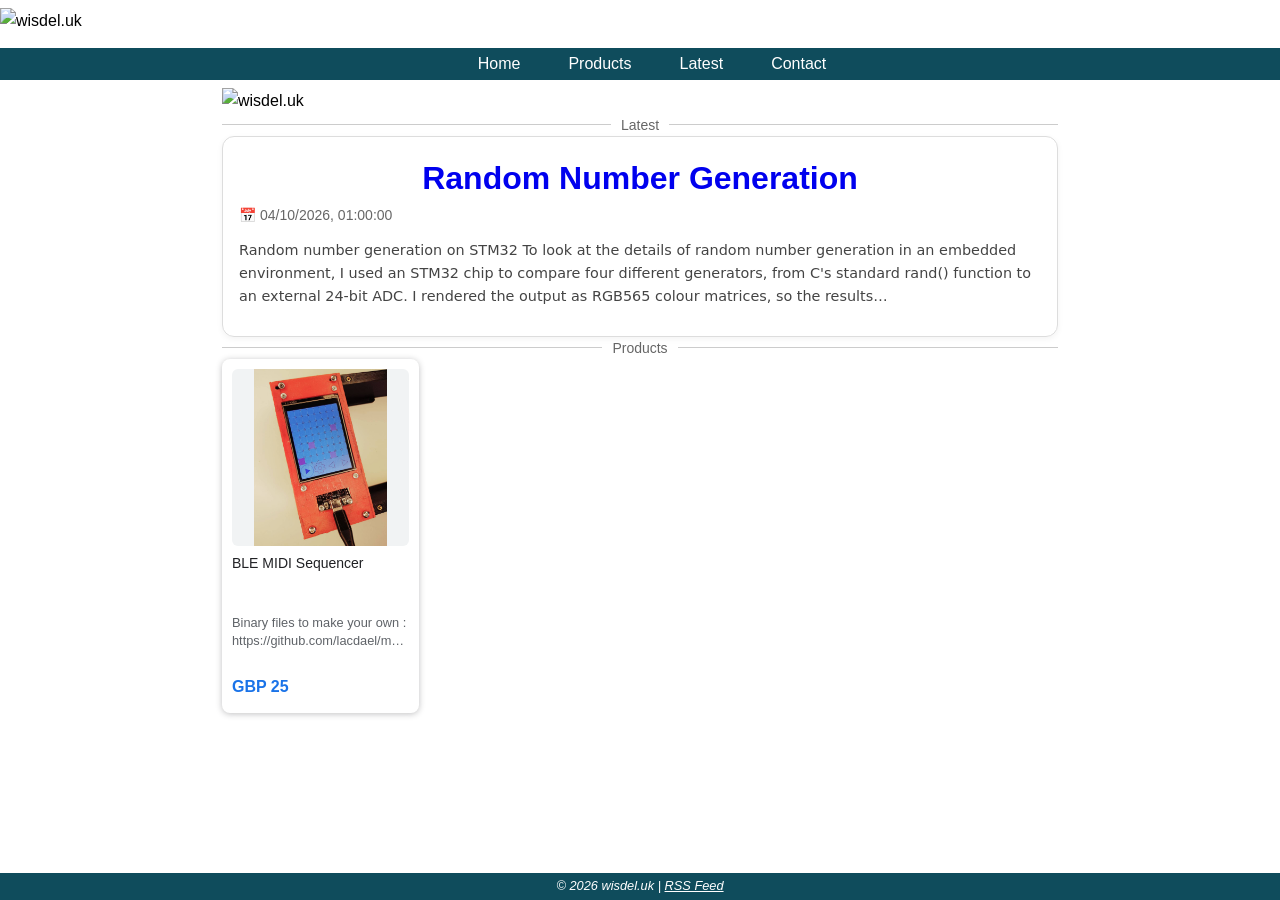
==== commit de5270ec: "Updates" ====
--- a/index.html
+++ b/index.html
@@ -1,9 +1,9 @@
-<!DOCTYPE html><html lang="en-GB"><head><meta charSet="utf-8"/><meta http-equiv="x-ua-compatible" content="ie=edge"/><meta name="viewport" content="width=device-width, initial-scale=1, shrink-to-fit=no"/><meta name="generator" content="Gatsby 5.14.6"/><meta name="description" content="Wisdel.uk builds and documents embedded electronics, control systems, maker hardware and smart agriculture technologies." data-gatsby-head="true"/><meta name="robots" content="index, follow" data-gatsby-head="true"/><meta property="og:url" content="https://lacdael.github.io/lacdael/" data-gatsby-head="true"/><meta property="og:type" content="website" data-gatsby-head="true"/><meta property="og:site_name" content="wisdel.uk" data-gatsby-head="true"/><meta property="og:title" content="Embedded Electronics and Control Systems | wisdel.uk" data-gatsby-head="true"/><meta property="og:description" content="Wisdel.uk builds and documents embedded electronics, control systems, maker hardware and smart agriculture technologies." data-gatsby-head="true"/><meta property="og:locale" content="en_GB" data-gatsby-head="true"/><meta property="og:image" content="https://lacdael.github.io/lacdael/banner.jpg" data-gatsby-head="true"/><meta property="og:image:alt" content="Wisdel.uk embedded electronics and control systems" data-gatsby-head="true"/><meta property="og:image:width" content="1200" data-gatsby-head="true"/><meta property="og:image:height" content="630" data-gatsby-head="true"/><meta name="twitter:card" content="summary_large_image" data-gatsby-head="true"/><meta name="twitter:title" content="Embedded Electronics and Control Systems | wisdel.uk" data-gatsby-head="true"/><meta name="twitter:description" content="Wisdel.uk builds and documents embedded electronics, control systems, maker hardware and smart agriculture technologies." data-gatsby-head="true"/><meta name="twitter:url" content="https://lacdael.github.io/lacdael/" data-gatsby-head="true"/><meta name="twitter:image" content="https://lacdael.github.io/lacdael/banner.jpg" data-gatsby-head="true"/><meta name="twitter:image:alt" content="Wisdel.uk embedded electronics and control systems" data-gatsby-head="true"/><style data-href="/lacdael/styles.8b6431e8780304271630.css" data-identity="gatsby-global-css">.quantity-input{font-size:16px;padding:6px;width:60px}.product-detail{display:grid;font-family:Arial,sans-serif;gap:40px;grid-template-columns:1fr 1fr;margin:0 auto;max-width:1200px;padding:24px}.product-gallery{display:flex;flex-direction:column;gap:12px}.product-main-image{aspect-ratio:1/1;background:#f5f5f5;border-radius:8px;padding:20px;text-align:center}.product-main-image img{max-height:100%;max-width:100%;object-fit:contain}.product-thumbnails{display:flex;flex-wrap:wrap;gap:8px}.thumbnail{background:#fff;border:1px solid #ddd;border-radius:4px;cursor:pointer;padding:4px}.thumbnail img{height:60px;object-fit:contain;width:60px}.thumbnail.active{border-color:#1a73e8}.product-info{display:flex;flex-direction:column;gap:16px}.product-title{font-size:28px;margin:0}.product-price{align-items:center;display:flex;gap:10px}.product-current{color:#1a73e8;font-size:26px;font-weight:700}.product-original{color:#777;font-size:18px}.product-availability{color:#188038;font-weight:700}.product-actions{align-items:center;display:flex;gap:12px}.buy-button{background:#1a73e8;border-radius:6px;color:#fff;font-weight:700;padding:12px 20px;text-decoration:none}.buy-button:hover{background:#1558b0}.product-description{color:#333;font-size:1.05em;line-height:1.6}.product-specs{color:#555;font-size:14px}@media (max-width:1024px){.product-detail{gap:24px;padding:20px}.product-title{font-size:24px}.product-current{font-size:22px}.product-original{font-size:16px}}@media (max-width:768px){.product-detail{gap:20px;grid-template-columns:1fr;padding:16px}.product-title{font-size:22px}.product-current{font-size:20px}.product-actions{align-items:stretch;flex-direction:column}.buy-button{text-align:center;width:100%}.product-thumbnails{flex-wrap:nowrap;overflow-x:auto;padding-bottom:4px}.thumbnail img{height:56px;width:56px}}@media (max-width:480px){.product-detail{gap:16px;padding:12px}.product-title{font-size:20px}.product-current{font-size:18px}.product-description{font-size:.95em}}.checkout-line{align-items:start;border-bottom:1px solid #e0e0e0;display:grid;font-family:Arial,sans-serif;gap:16px;grid-template-columns:100px 1fr;padding:16px 0}.line-image img{background:#f5f5f5;border-radius:6px;height:100px;object-fit:contain;width:100px}.line-content{display:flex;flex-direction:column;gap:8px}.line-title{font-size:16px;font-weight:700;text-align:left}.line-description{color:#666;font-size:13px;text-align:left}.line-row{display:flex;font-size:14px;justify-content:space-between}.line-row.total{font-size:16px;font-weight:700;margin-top:4px}.checkout-form{background:var(--secondary);border-radius:var(--border-radius);box-shadow:0 2px 8px rgba(0,0,0,.1);display:flex;flex-direction:column;font-family:Arial,sans-serif;gap:16px;margin:20px auto;max-width:500px;padding:24px}.checkout-form h2{color:var(--text);margin:0 0 16px;text-align:center}.checkout-form label{color:var(--text);display:flex;flex-direction:column;font-size:.95em}.checkout-form input,.checkout-form textarea{border:1px solid var(--border);border-radius:var(--border-radius);font-size:1em;margin-top:6px;padding:10px;resize:vertical}.checkout-data,.checkout-form input:focus,.checkout-form textarea:focus{border-color:var(--primary);box-shadow:0 0 0 2px rgba(26,115,232,.2);outline:none}.submit-button{background:var(--primary);border:none;border-radius:var(--border-radius);color:#fff;cursor:pointer;font-size:1em;font-weight:700;padding:12px;transition:background .2s ease}.submit-button:hover{background:#1558b0}.checkout{background:#fff;border-radius:14px;box-shadow:0 10px 30px rgba(0,0,0,.08);font-family:system-ui,sans-serif;margin:.5em;overflow:hidden}.checkout-tabs{background:#f6f6f6;border-bottom:1px solid #e5e5e5;display:flex}.checkout-tabs button{background:transparent;border:none;cursor:pointer;flex:1 1;font-size:.95rem;font-weight:500;padding:1rem;transition:all .2s ease}.checkout-tabs button:hover{background:#ececec}.checkout-tabs button.active{background:#fff;border-bottom:2px solid #000;font-weight:600}.checkout-content{animation:fadeIn .25s ease;padding:2rem;text-align:center}@keyframes fadeIn{0%{opacity:0;transform:translateY(6px)}to{opacity:1;transform:translateY(0)}}@media (max-width:600px){.checkout-form{gap:12px;padding:16px}.checkout-form input,.checkout-form textarea,.submit-button{font-size:.95em}}.checkout{border:1px solid #e6e8ec;box-shadow:0 18px 50px rgba(20,27,40,.1);margin:1rem auto;max-width:1080px}.checkout-heading{background:linear-gradient(135deg,#18212f,#263b50);color:#fff;padding:1.75rem 2rem 1.25rem;text-align:left}.checkout-eyebrow,.form-step{color:#8bd5c2;display:block;font-size:.7rem;font-weight:800;letter-spacing:.12em;text-transform:uppercase}.checkout-heading h2,.form-intro h3{font-size:clamp(1.35rem,3vw,1.75rem);letter-spacing:-.02em;margin:.35rem 0 0}.checkout-heading p,.form-intro p{color:#b8c5d0;font-size:.9rem;margin:.45rem 0 0}.checkout-tabs{background:#fff;padding:0 2rem}.checkout-tabs button{color:#66717d;padding:1rem .5rem .85rem}.checkout-tabs button.active{border-bottom:3px solid #2b9b7e;color:#18212f}.checkout-tabs button:focus-visible,.close-button:focus-visible,.submit-button:focus-visible{outline:3px solid rgba(43,155,126,.35);outline-offset:2px}.checkout-content{padding:1rem 2rem 1.75rem}.checkout-form{background:#f8fafb;border:1px solid #e9edf0;box-shadow:none;font-family:inherit;gap:1.1rem;margin:0;max-width:none;padding:1.5rem}.form-intro{border-bottom:1px solid #e2e7ea;padding-bottom:.35rem}.form-intro h3{color:#18212f;font-size:1.2rem}.form-intro p{color:#697580}.form-intro strong{color:#18212f}.checkout-form label{color:#26323d;font-size:.85rem;font-weight:700;gap:.05rem}.checkout-form label small,.checkout-form label>span>span{color:#2b9b7e}.checkout-form label small{float:right;font-size:.75rem;font-weight:500}.checkout-form input,.checkout-form textarea{background:#fff;border:1px solid #d5dce1;border-radius:8px;box-sizing:border-box;color:#18212f;margin-top:.4rem;padding:.8rem .9rem;transition:border-color .2s ease,box-shadow .2s ease;width:100%}.checkout-form input::placeholder,.checkout-form textarea::placeholder{color:#9aa5ad}.checkout-form input:focus,.checkout-form textarea:focus{border-color:#2b9b7e;box-shadow:0 0 0 3px rgba(43,155,126,.14)}.submit-button{background:#2b9b7e;border-radius:8px;padding:.9rem 1rem;transition:background .2s ease,transform .2s ease;width:100%}.submit-button:hover{background:#217b65;transform:translateY(-1px)}.submit-button:disabled{cursor:wait;opacity:.7;transform:none}.form-footnote{color:#7b8790;font-size:.75rem;margin:-.35rem 0 0;text-align:center}.email-button{box-sizing:border-box;display:block;margin-top:.75rem;text-align:center;text-decoration:none}.copy-status{color:#2b9b7e;display:block;font-size:.75rem;font-weight:700;margin-top:.6rem;text-align:right}@media (max-width:600px){.checkout-heading,.checkout-tabs{padding-left:1.25rem;padding-right:1.25rem}.checkout-content{padding:.75rem 1rem 1.25rem}.checkout-form{padding:1.1rem}}#modal{background:var(--dark);height:100%;position:fixed;right:0;top:0;width:100%;z-index:10}#modal-inner{background:var(--faint);height:100%;overflow:auto;padding-top:2em}:root{--main:#0f4c5c;--faint:#f6fcfe;--dark:#111;--color-primary:#14532d;--color-primary-hover:#176e4b;--color-primary-dark:#0f3a22;--color-accent:#d4a017;--color-accent-muted:#e0b55d;--color-bg-light:#f5f7fa;--color-bg-dark:#111827;--color-text-primary:#111827;--color-text-secondary:#4b5563;--color-text-inverse:#fff;--color-border:#e5e7eb;--shadow-light:0 1px 3px rgba(0,0,0,.1);--shadow-medium:0 4px 6px rgba(0,0,0,.1);--white:var(--color-text-inverse);--light:var(--color-accent-muted);--mid:var(--color-primary-hover);--shaded:var(--color-primary-dark);--emphasis:var(--color-accent);--notice:var(--color-primary);--alert:var(--color-accent);--primary:var(--color-primary);--secondary:var(--color-bg-light);--text:var(--color-text-primary);--border:var(--color-border);--border-radius:6px}*{box-sizing:border-box;margin:0;padding:0}a{text-decoration:none}body{font-family:Arial,sans-serif;line-height:1.6}.site-wrapper{display:flex;flex-direction:column;min-height:100vh}.logo{display:block;height:2em;margin:.5rem auto;width:auto}.header-image{background:url(/logo-text.png) 50%/cover no-repeat;background-size:contain;height:2em;width:100%}.site-title{background:rgba(0,0,0,.5);color:#fff;font-size:2rem;padding:.5rem 1rem}.navbar{background:var(--main);position:relative}.menu-toggle{background:none;border:none;color:#fff;cursor:pointer;display:none;font-size:1.5rem;padding:.2rem}.nav-links{display:flex;justify-content:center;list-style:none;margin:auto}.nav-links li{margin:0}.nav-links a{color:#fff;display:block;padding:.2rem 1.5rem;text-decoration:none}.nav-links a:hover{background:#333}.rss-nav{align-items:center;display:flex;gap:2em;justify-content:center;margin:.4rem}p{margin-bottom:.7em}hr{margin-bottom:10px}.rss-nav button{background:#fff;border:1px solid #ccc;border-radius:4px;cursor:pointer;padding:6px 12px}.rss-nav button:disabled{cursor:not-allowed;opacity:.5}.content{flex:1 1;margin:0 auto;max-width:900px;padding:.5rem 2rem;width:100%}.footer{background:var(--main);color:#fff;font-size:.8em;padding:.2rem;text-align:center}ol,ul{margin:1em 0;padding-left:1.5em}li{line-height:1.6;margin:.4em 0}ol ol,ol ul,ul ol,ul ul{margin:.3em 0}ul{list-style-type:disc}ul ul{list-style-type:circle}ul ul ul{list-style-type:square}ol{list-style-type:decimal}@media (max-width:768px){.menu-toggle{display:block}.nav-links{background:var(--main);display:none;flex-direction:column;width:100%}.nav-links.open{display:flex}.nav-links a{border-top:1px solid #222}.header-image{height:150px}.site-title{font-size:1.5rem}}.employee-card{background:#fff;border:1px solid #ddd;border-radius:8px;box-shadow:0 2px 6px rgba(0,0,0,.05);padding:16px}.employee-website{color:#07c;display:block;font-size:.9rem;margin-top:4px;text-decoration:none;word-break:break-all}.employee-website:hover{text-decoration:underline}.employee-header{border-bottom:1px solid #eee;display:flex;margin-bottom:12px;padding-bottom:12px}.employee-image-wrapper{border-right:1px solid #eee;flex-shrink:0;height:100px;margin-right:16px;padding-right:16px;width:100px}.employee-image{border-radius:6px;height:100%;object-fit:cover;width:100%}.employee-info{display:flex;flex-direction:column;justify-content:center}.employee-name{color:#333;font-size:1.5rem;margin:0 0 6px}.employee-email{color:#07c;font-size:.95rem;text-decoration:none}.employee-email:hover{text-decoration:underline}.employee-bio{color:#444;font-size:1rem;line-height:1.6}ul.breadcrumb{padding:.5em 1em}.product-grid{display:grid;gap:16px;grid-template-columns:repeat(auto-fill,minmax(180px,1fr))}.product-card{border-radius:8px;box-shadow:0 1px 6px rgba(32,33,36,.28);color:#202124;display:block;font-family:Arial,sans-serif;max-width:260px;padding:10px;position:relative;text-decoration:none;transition:box-shadow .15s ease;width:100%}.product-image-wrap{align-items:center;aspect-ratio:1/1;background:#f1f3f4;border-radius:6px;display:flex;justify-content:center;overflow:hidden}.product-card:hover{box-shadow:0 4px 12px rgba(32,33,36,.28)}.product-badge{background:#e53935;border-radius:4px;color:#fff;font-size:11px;font-weight:700;left:8px;padding:3px 6px;position:absolute;top:8px;z-index:2}.product-card .product-description{-webkit-line-clamp:2;-webkit-box-orient:vertical;color:#5f6368;display:-webkit-box;font-size:.8em;line-height:1.4;margin:4px 0 8px;overflow:hidden}.product-image{max-height:100%;max-width:100%;object-fit:contain}.product-info{margin-top:8px}.product-title{font-size:14px;line-height:1.3;margin-bottom:4px;min-height:36px}.product-pricing{align-items:center;display:flex;gap:6px;margin-bottom:4px}.product-price{color:#1a73e8;font-size:16px;font-weight:700}.product-original{color:#70757a;font-size:13px;text-decoration:line-through}.product-merchant{color:#5f6368;font-size:12px}@media (max-width:1024px){.product-card{max-width:none;padding:8px}.product-title{font-size:13px;min-height:34px}.product-price{font-size:15px}}@media (max-width:768px){.product-grid{gap:12px;grid-template-columns:repeat(2,1fr)}.product-title{font-size:13px;min-height:auto}.product-description{font-size:.75em}}@media (max-width:480px){.product-grid{grid-template-columns:1fr}.product-card{padding:8px}.product-title{font-size:14px}.product-price{font-size:15px}}.item{width:100%}.item-card{border:1px solid #ddd;border-radius:12px;box-shadow:0 2px 6px rgba(0,0,0,.05);padding:16px;transition:box-shadow .3s}.item-card img{max-width:100%}.item-card:hover{box-shadow:0 4px 12px rgba(0,0,0,.1)}.item-card-header{margin-bottom:12px}.item-card-header h1{text-align:center}.item-title{font-size:1.5rem;margin:0 0 4px}.item-title a{color:#333;text-decoration:none}.item-title a:hover{text-decoration:underline}.item-date{align-items:center;color:#666;display:flex;font-size:.875rem;gap:4px}.item-description{color:#444;font-family:system-ui,-apple-system,sans-serif;font-size:.9rem;line-height:1.6;margin-bottom:12px}.item-description table{border-collapse:collapse;display:block;font-size:.95rem;margin:1em 0;overflow-x:auto;width:100%}.item-description td,.item-description th{border:1px solid #d0d7de;padding:6px 13px;text-align:left}.item-description th{font-weight:600}.item-description th,.item-description tr:nth-child(2n){background-color:#f6f8fa}.item-description thead th{border-bottom:2px solid #d0d7de}.item-description table tr:first-child th{border-top:1px solid #d0d7de}.item-description table::-webkit-scrollbar{height:6px}.item-description table::-webkit-scrollbar-thumb{background:#c1c1c1;border-radius:3px}.item-footer{border-top:1px solid #eee;font-size:.875rem;padding-top:8px}.item-footer a{color:#007acc;text-decoration:none}.item-footer a:hover{text-decoration:underline}.rss-item{width:100%}.rss-card{border:1px solid #ddd;border-radius:12px;box-shadow:0 2px 6px rgba(0,0,0,.05);padding:16px;transition:box-shadow .3s}.rss-card img{max-width:100%}.rss-card:hover{box-shadow:0 4px 12px rgba(0,0,0,.1)}.rss-card-header{margin-bottom:12px}.rss-title{font-size:1.5rem;margin:0 0 4px}.rss-title a{color:#333;text-decoration:none}.rss-title a:hover{text-decoration:underline}.rss-date{align-items:center;color:#666;display:flex;font-size:.875rem;gap:4px}.rss-description{color:#444;font-family:system-ui,-apple-system,sans-serif;font-size:1rem;line-height:1.6;margin-bottom:12px}.rss-description table{display:block;overflow-x:auto}.rss-footer{border-top:1px solid #eee;font-size:.875rem;padding-top:8px}.rss-footer a{color:#007acc;text-decoration:none}.rss-footer a:hover{text-decoration:underline}ul.breadcrumb{background-color:var(--faint);list-style:none;margin:.4rem 0;padding:.2rem}ul.breadcrumb li{display:inline;font-size:1em}ul.breadcrumb li+li:before{color:#000;content:"/\00a0";padding:8px}ul.breadcrumb li a{color:var(--notice);text-decoration:none}ul.breadcrumb li a:hover{color:var(--alert);text-decoration:underline}.landing-page{color:#24292f;display:flex;flex-wrap:wrap;font-family:Helvetica Neue,Helvetica,Arial,sans-serif;gap:2rem;margin:0 auto;max-width:1200px;padding:2rem}.main-column{display:flex;flex:3 1 60%;flex-direction:column;gap:1.5rem}.post-card{background-color:#fff;border:1px solid #e1e4e8;border-radius:6px;box-shadow:0 2px 4px rgba(0,0,0,.05);padding:1.5rem;transition:transform .2s ease,box-shadow .2s ease}.post-card:hover{box-shadow:0 4px 12px rgba(0,0,0,.1);transform:translateY(-2px)}.post-card h2{font-size:1.5rem;margin-bottom:.5rem;margin-top:0}.post-card p{color:#57606a;line-height:1.6;margin:0 0 1rem}.read-more .read-more-card{color:#0366d6;font-weight:500;text-decoration:none}.read-more-card:hover{text-decoration:none}.read-more:hover{text-decoration:underline}.side-column{flex:1 1 30%;min-width:200px}.side-column h3{border-bottom:1px solid #e1e4e8;font-size:1.2rem;margin-bottom:1rem;padding-bottom:.5rem}.post-links{list-style:none;margin:0;padding:0}.post-links li{margin-bottom:.5rem}.post-links a{color:#0366d6;text-decoration:none}.post-links a:hover{text-decoration:underline}@media (max-width:768px){.landing-page{flex-direction:column}.side-column{margin-top:2rem}}</style><style>.gatsby-image-wrapper{position:relative;overflow:hidden}.gatsby-image-wrapper picture.object-fit-polyfill{position:static!important}.gatsby-image-wrapper img{bottom:0;height:100%;left:0;margin:0;max-width:none;padding:0;position:absolute;right:0;top:0;width:100%;object-fit:cover}.gatsby-image-wrapper [data-main-image]{opacity:0;transform:translateZ(0);transition:opacity .25s linear;will-change:opacity}.gatsby-image-wrapper-constrained{display:inline-block;vertical-align:top}</style><noscript><style>.gatsby-image-wrapper noscript [data-main-image]{opacity:1!important}.gatsby-image-wrapper [data-placeholder-image]{opacity:0!important}</style></noscript><script type="module">const e="undefined"!=typeof HTMLImageElement&&"loading"in HTMLImageElement.prototype;e&&document.body.addEventListener("load",(function(e){const t=e.target;if(void 0===t.dataset.mainImage)return;if(void 0===t.dataset.gatsbyImageSsr)return;let a=null,n=t;for(;null===a&&n;)void 0!==n.parentNode.dataset.gatsbyImageWrapper&&(a=n.parentNode),n=n.parentNode;const o=a.querySelector("[data-placeholder-image]"),r=new Image;r.src=t.currentSrc,r.decode().catch((()=>{})).then((()=>{t.style.opacity=1,o&&(o.style.opacity=0,o.style.transition="opacity 500ms linear")}))}),!0);</script><link rel="sitemap" type="application/xml" href="/lacdael/sitemap-index.xml"/><link rel="icon" href="/lacdael/favicon-32x32.png?v=f07fb4ea9c51180f8256d676bf195171" type="image/png"/><link rel="manifest" href="/lacdael/manifest.webmanifest" crossorigin="anonymous"/><link rel="apple-touch-icon" sizes="48x48" href="/lacdael/icons/icon-48x48.png?v=f07fb4ea9c51180f8256d676bf195171"/><link rel="apple-touch-icon" sizes="72x72" href="/lacdael/icons/icon-72x72.png?v=f07fb4ea9c51180f8256d676bf195171"/><link rel="apple-touch-icon" sizes="96x96" href="/lacdael/icons/icon-96x96.png?v=f07fb4ea9c51180f8256d676bf195171"/><link rel="apple-touch-icon" sizes="144x144" href="/lacdael/icons/icon-144x144.png?v=f07fb4ea9c51180f8256d676bf195171"/><link rel="apple-touch-icon" sizes="192x192" href="/lacdael/icons/icon-192x192.png?v=f07fb4ea9c51180f8256d676bf195171"/><link rel="apple-touch-icon" sizes="256x256" href="/lacdael/icons/icon-256x256.png?v=f07fb4ea9c51180f8256d676bf195171"/><link rel="apple-touch-icon" sizes="384x384" href="/lacdael/icons/icon-384x384.png?v=f07fb4ea9c51180f8256d676bf195171"/><link rel="apple-touch-icon" sizes="512x512" href="/lacdael/icons/icon-512x512.png?v=f07fb4ea9c51180f8256d676bf195171"/><link rel="alternate" type="application/rss+xml" title="Wisdel.uk RSS Feed" href="/lacdael/rss.xml"/><title data-gatsby-head="true">Embedded Electronics and Control Systems | wisdel.uk</title><link rel="canonical" href="https://lacdael.github.io/lacdael/" data-gatsby-head="true"/><script type="application/ld+json" data-gatsby-head="true">{"@context":"https://schema.org","@graph":[{"@type":"WebSite","@id":"https://lacdael.github.io/lacdael/#website","url":"https://lacdael.github.io/lacdael/","name":"Wisdel.uk","description":"Wisdel is a UK technology business developing embedded electronics, hardware, control systems and smart agriculture technologies.","publisher":{"@id":"https://lacdael.github.io/lacdael/#organization"},"inLanguage":"en-GB"},{"@type":"Organization","@id":"https://lacdael.github.io/lacdael/#organization","name":"Wisdel.uk","url":"https://lacdael.github.io/lacdael/","description":"Wisdel is a UK technology business developing embedded electronics, hardware, control systems and smart agriculture technologies.","logo":{"@type":"ImageObject","url":"https://lacdael.github.io/lacdael/logo-text.png"},"founder":{"@id":"https://lacdael.github.io/lacdael/contact/#person"}}]}</script></head><body><div id="___gatsby"><div style="outline:none" tabindex="-1" id="gatsby-focus-wrapper"><div class="site-wrapper"><header class="header"><img src="/lacdael/static/logo-text-8386b0e53d01f4c345936c05b8ec0845.png" alt="wisdel.uk" class="logo"/></header><nav class="navbar"><button class="menu-toggle">☰</button><ul class="nav-links "><li><a aria-current="page" class="" href="/lacdael/">Home</a></li><li><a href="/lacdael/products/">Products</a></li><li><a href="/lacdael/latest/">Latest</a></li><li><a href="/lacdael/contact/">Contact</a></li></ul></nav><main class="content"><img src="/lacdael/static/banner-e5daea03306d39c65d47016709df0aed.jpg" style="width:100%" alt="wisdel.uk" class="banner"/><div style="display:flex;align-items:center;width:100%"><div style="flex:1;height:1px;background-color:#ccc"></div><span style="margin:0 10px;font-size:14px;color:#666;white-space:nowrap">Latest</span><div style="flex:1;height:1px;background-color:#ccc"></div></div><a href="/lacdael/latest/rtos_SD_i2s_wav_looper/"><div class="item"><div class="item-card"><div class="item-card-header"><h1> <!-- -->WAV looper</h1><div class="item-date">📅 <span>24/08/2028, 01:00:00</span></div></div><div class="item-description">To gain hands-on experience of working with cross-task data streams in an RTOS environment, audio playback from an SD card is a good place to start. You can hear immediately when there is an issue with the handling of the stream. The aim was to make a prototype device with a touch screen user…</div></div></div></a><div style="display:flex;align-items:center;width:100%"><div style="flex:1;height:1px;background-color:#ccc"></div><span style="margin:0 10px;font-size:14px;color:#666;white-space:nowrap">Products</span><div style="flex:1;height:1px;background-color:#ccc"></div></div><div class="product-grid"><a href="/lacdael/products/ble-midi-sequencer" class="product-card" target="_blank" rel="noopener noreferrer"><div class="product-image-wrap"><img src="[data-uri]" alt="BLE MIDI Sequencer" class="product-image"/></div><div class="product-info"><div class="product-title">BLE MIDI Sequencer</div><p class="product-description">Binary files to make your own : https://github.com/lacdael/music_modules/tree/main/midi_player_ble
+<!DOCTYPE html><html lang="en-GB"><head><meta charSet="utf-8"/><meta http-equiv="x-ua-compatible" content="ie=edge"/><meta name="viewport" content="width=device-width, initial-scale=1, shrink-to-fit=no"/><meta name="generator" content="Gatsby 5.14.6"/><meta name="description" content="Wisdel.uk builds and documents embedded electronics, control systems, maker hardware and smart agriculture technologies." data-gatsby-head="true"/><meta name="robots" content="index, follow" data-gatsby-head="true"/><meta property="og:url" content="https://lacdael.github.io/lacdael/" data-gatsby-head="true"/><meta property="og:type" content="website" data-gatsby-head="true"/><meta property="og:site_name" content="wisdel.uk" data-gatsby-head="true"/><meta property="og:title" content="Embedded Electronics and Control Systems | wisdel.uk" data-gatsby-head="true"/><meta property="og:description" content="Wisdel.uk builds and documents embedded electronics, control systems, maker hardware and smart agriculture technologies." data-gatsby-head="true"/><meta property="og:locale" content="en_GB" data-gatsby-head="true"/><meta property="og:image" content="https://lacdael.github.io/lacdael/banner.jpg" data-gatsby-head="true"/><meta property="og:image:alt" content="Wisdel.uk embedded electronics and control systems" data-gatsby-head="true"/><meta property="og:image:width" content="1200" data-gatsby-head="true"/><meta property="og:image:height" content="630" data-gatsby-head="true"/><meta name="twitter:card" content="summary_large_image" data-gatsby-head="true"/><meta name="twitter:title" content="Embedded Electronics and Control Systems | wisdel.uk" data-gatsby-head="true"/><meta name="twitter:description" content="Wisdel.uk builds and documents embedded electronics, control systems, maker hardware and smart agriculture technologies." data-gatsby-head="true"/><meta name="twitter:url" content="https://lacdael.github.io/lacdael/" data-gatsby-head="true"/><meta name="twitter:image" content="https://lacdael.github.io/lacdael/banner.jpg" data-gatsby-head="true"/><meta name="twitter:image:alt" content="Wisdel.uk embedded electronics and control systems" data-gatsby-head="true"/><style data-href="/lacdael/styles.8b6431e8780304271630.css" data-identity="gatsby-global-css">.quantity-input{font-size:16px;padding:6px;width:60px}.product-detail{display:grid;font-family:Arial,sans-serif;gap:40px;grid-template-columns:1fr 1fr;margin:0 auto;max-width:1200px;padding:24px}.product-gallery{display:flex;flex-direction:column;gap:12px}.product-main-image{aspect-ratio:1/1;background:#f5f5f5;border-radius:8px;padding:20px;text-align:center}.product-main-image img{max-height:100%;max-width:100%;object-fit:contain}.product-thumbnails{display:flex;flex-wrap:wrap;gap:8px}.thumbnail{background:#fff;border:1px solid #ddd;border-radius:4px;cursor:pointer;padding:4px}.thumbnail img{height:60px;object-fit:contain;width:60px}.thumbnail.active{border-color:#1a73e8}.product-info{display:flex;flex-direction:column;gap:16px}.product-title{font-size:28px;margin:0}.product-price{align-items:center;display:flex;gap:10px}.product-current{color:#1a73e8;font-size:26px;font-weight:700}.product-original{color:#777;font-size:18px}.product-availability{color:#188038;font-weight:700}.product-actions{align-items:center;display:flex;gap:12px}.buy-button{background:#1a73e8;border-radius:6px;color:#fff;font-weight:700;padding:12px 20px;text-decoration:none}.buy-button:hover{background:#1558b0}.product-description{color:#333;font-size:1.05em;line-height:1.6}.product-specs{color:#555;font-size:14px}@media (max-width:1024px){.product-detail{gap:24px;padding:20px}.product-title{font-size:24px}.product-current{font-size:22px}.product-original{font-size:16px}}@media (max-width:768px){.product-detail{gap:20px;grid-template-columns:1fr;padding:16px}.product-title{font-size:22px}.product-current{font-size:20px}.product-actions{align-items:stretch;flex-direction:column}.buy-button{text-align:center;width:100%}.product-thumbnails{flex-wrap:nowrap;overflow-x:auto;padding-bottom:4px}.thumbnail img{height:56px;width:56px}}@media (max-width:480px){.product-detail{gap:16px;padding:12px}.product-title{font-size:20px}.product-current{font-size:18px}.product-description{font-size:.95em}}.checkout-line{align-items:start;border-bottom:1px solid #e0e0e0;display:grid;font-family:Arial,sans-serif;gap:16px;grid-template-columns:100px 1fr;padding:16px 0}.line-image img{background:#f5f5f5;border-radius:6px;height:100px;object-fit:contain;width:100px}.line-content{display:flex;flex-direction:column;gap:8px}.line-title{font-size:16px;font-weight:700;text-align:left}.line-description{color:#666;font-size:13px;text-align:left}.line-row{display:flex;font-size:14px;justify-content:space-between}.line-row.total{font-size:16px;font-weight:700;margin-top:4px}.checkout-form{background:var(--secondary);border-radius:var(--border-radius);box-shadow:0 2px 8px rgba(0,0,0,.1);display:flex;flex-direction:column;font-family:Arial,sans-serif;gap:16px;margin:20px auto;max-width:500px;padding:24px}.checkout-form h2{color:var(--text);margin:0 0 16px;text-align:center}.checkout-form label{color:var(--text);display:flex;flex-direction:column;font-size:.95em}.checkout-form input,.checkout-form textarea{border:1px solid var(--border);border-radius:var(--border-radius);font-size:1em;margin-top:6px;padding:10px;resize:vertical}.checkout-data,.checkout-form input:focus,.checkout-form textarea:focus{border-color:var(--primary);box-shadow:0 0 0 2px rgba(26,115,232,.2);outline:none}.submit-button{background:var(--primary);border:none;border-radius:var(--border-radius);color:#fff;cursor:pointer;font-size:1em;font-weight:700;padding:12px;transition:background .2s ease}.submit-button:hover{background:#1558b0}.checkout{background:#fff;border-radius:14px;box-shadow:0 10px 30px rgba(0,0,0,.08);font-family:system-ui,sans-serif;margin:.5em;overflow:hidden}.checkout-tabs{background:#f6f6f6;border-bottom:1px solid #e5e5e5;display:flex}.checkout-tabs button{background:transparent;border:none;cursor:pointer;flex:1 1;font-size:.95rem;font-weight:500;padding:1rem;transition:all .2s ease}.checkout-tabs button:hover{background:#ececec}.checkout-tabs button.active{background:#fff;border-bottom:2px solid #000;font-weight:600}.checkout-content{animation:fadeIn .25s ease;padding:2rem;text-align:center}@keyframes fadeIn{0%{opacity:0;transform:translateY(6px)}to{opacity:1;transform:translateY(0)}}@media (max-width:600px){.checkout-form{gap:12px;padding:16px}.checkout-form input,.checkout-form textarea,.submit-button{font-size:.95em}}.checkout{border:1px solid #e6e8ec;box-shadow:0 18px 50px rgba(20,27,40,.1);margin:1rem auto;max-width:1080px}.checkout-heading{background:linear-gradient(135deg,#18212f,#263b50);color:#fff;padding:1.75rem 2rem 1.25rem;text-align:left}.checkout-eyebrow,.form-step{color:#8bd5c2;display:block;font-size:.7rem;font-weight:800;letter-spacing:.12em;text-transform:uppercase}.checkout-heading h2,.form-intro h3{font-size:clamp(1.35rem,3vw,1.75rem);letter-spacing:-.02em;margin:.35rem 0 0}.checkout-heading p,.form-intro p{color:#b8c5d0;font-size:.9rem;margin:.45rem 0 0}.checkout-tabs{background:#fff;padding:0 2rem}.checkout-tabs button{color:#66717d;padding:1rem .5rem .85rem}.checkout-tabs button.active{border-bottom:3px solid #2b9b7e;color:#18212f}.checkout-tabs button:focus-visible,.close-button:focus-visible,.submit-button:focus-visible{outline:3px solid rgba(43,155,126,.35);outline-offset:2px}.checkout-content{padding:1rem 2rem 1.75rem}.checkout-form{background:#f8fafb;border:1px solid #e9edf0;box-shadow:none;font-family:inherit;gap:1.1rem;margin:0;max-width:none;padding:1.5rem}.form-intro{border-bottom:1px solid #e2e7ea;padding-bottom:.35rem}.form-intro h3{color:#18212f;font-size:1.2rem}.form-intro p{color:#697580}.form-intro strong{color:#18212f}.checkout-form label{color:#26323d;font-size:.85rem;font-weight:700;gap:.05rem}.checkout-form label small,.checkout-form label>span>span{color:#2b9b7e}.checkout-form label small{float:right;font-size:.75rem;font-weight:500}.checkout-form input,.checkout-form textarea{background:#fff;border:1px solid #d5dce1;border-radius:8px;box-sizing:border-box;color:#18212f;margin-top:.4rem;padding:.8rem .9rem;transition:border-color .2s ease,box-shadow .2s ease;width:100%}.checkout-form input::placeholder,.checkout-form textarea::placeholder{color:#9aa5ad}.checkout-form input:focus,.checkout-form textarea:focus{border-color:#2b9b7e;box-shadow:0 0 0 3px rgba(43,155,126,.14)}.submit-button{background:#2b9b7e;border-radius:8px;padding:.9rem 1rem;transition:background .2s ease,transform .2s ease;width:100%}.submit-button:hover{background:#217b65;transform:translateY(-1px)}.submit-button:disabled{cursor:wait;opacity:.7;transform:none}.form-footnote{color:#7b8790;font-size:.75rem;margin:-.35rem 0 0;text-align:center}.email-button{box-sizing:border-box;display:block;margin-top:.75rem;text-align:center;text-decoration:none}.copy-status{color:#2b9b7e;display:block;font-size:.75rem;font-weight:700;margin-top:.6rem;text-align:right}@media (max-width:600px){.checkout-heading,.checkout-tabs{padding-left:1.25rem;padding-right:1.25rem}.checkout-content{padding:.75rem 1rem 1.25rem}.checkout-form{padding:1.1rem}}#modal{background:var(--dark);height:100%;position:fixed;right:0;top:0;width:100%;z-index:10}#modal-inner{background:var(--faint);height:100%;overflow:auto;padding-top:2em}:root{--main:#0f4c5c;--faint:#f6fcfe;--dark:#111;--color-primary:#14532d;--color-primary-hover:#176e4b;--color-primary-dark:#0f3a22;--color-accent:#d4a017;--color-accent-muted:#e0b55d;--color-bg-light:#f5f7fa;--color-bg-dark:#111827;--color-text-primary:#111827;--color-text-secondary:#4b5563;--color-text-inverse:#fff;--color-border:#e5e7eb;--shadow-light:0 1px 3px rgba(0,0,0,.1);--shadow-medium:0 4px 6px rgba(0,0,0,.1);--white:var(--color-text-inverse);--light:var(--color-accent-muted);--mid:var(--color-primary-hover);--shaded:var(--color-primary-dark);--emphasis:var(--color-accent);--notice:var(--color-primary);--alert:var(--color-accent);--primary:var(--color-primary);--secondary:var(--color-bg-light);--text:var(--color-text-primary);--border:var(--color-border);--border-radius:6px}*{box-sizing:border-box;margin:0;padding:0}a{text-decoration:none}body{font-family:Arial,sans-serif;line-height:1.6}.site-wrapper{display:flex;flex-direction:column;min-height:100vh}.logo{display:block;height:2em;margin:.5rem auto;width:auto}.header-image{background:url(/logo-text.png) 50%/cover no-repeat;background-size:contain;height:2em;width:100%}.site-title{background:rgba(0,0,0,.5);color:#fff;font-size:2rem;padding:.5rem 1rem}.navbar{background:var(--main);position:relative}.menu-toggle{background:none;border:none;color:#fff;cursor:pointer;display:none;font-size:1.5rem;padding:.2rem}.nav-links{display:flex;justify-content:center;list-style:none;margin:auto}.nav-links li{margin:0}.nav-links a{color:#fff;display:block;padding:.2rem 1.5rem;text-decoration:none}.nav-links a:hover{background:#333}.rss-nav{align-items:center;display:flex;gap:2em;justify-content:center;margin:.4rem}p{margin-bottom:.7em}hr{margin-bottom:10px}.rss-nav button{background:#fff;border:1px solid #ccc;border-radius:4px;cursor:pointer;padding:6px 12px}.rss-nav button:disabled{cursor:not-allowed;opacity:.5}.content{flex:1 1;margin:0 auto;max-width:900px;padding:.5rem 2rem;width:100%}.footer{background:var(--main);color:#fff;font-size:.8em;padding:.2rem;text-align:center}ol,ul{margin:1em 0;padding-left:1.5em}li{line-height:1.6;margin:.4em 0}ol ol,ol ul,ul ol,ul ul{margin:.3em 0}ul{list-style-type:disc}ul ul{list-style-type:circle}ul ul ul{list-style-type:square}ol{list-style-type:decimal}@media (max-width:768px){.menu-toggle{display:block}.nav-links{background:var(--main);display:none;flex-direction:column;width:100%}.nav-links.open{display:flex}.nav-links a{border-top:1px solid #222}.header-image{height:150px}.site-title{font-size:1.5rem}}.employee-card{background:#fff;border:1px solid #ddd;border-radius:8px;box-shadow:0 2px 6px rgba(0,0,0,.05);padding:16px}.employee-website{color:#07c;display:block;font-size:.9rem;margin-top:4px;text-decoration:none;word-break:break-all}.employee-website:hover{text-decoration:underline}.employee-header{border-bottom:1px solid #eee;display:flex;margin-bottom:12px;padding-bottom:12px}.employee-image-wrapper{border-right:1px solid #eee;flex-shrink:0;height:100px;margin-right:16px;padding-right:16px;width:100px}.employee-image{border-radius:6px;height:100%;object-fit:cover;width:100%}.employee-info{display:flex;flex-direction:column;justify-content:center}.employee-name{color:#333;font-size:1.5rem;margin:0 0 6px}.employee-email{color:#07c;font-size:.95rem;text-decoration:none}.employee-email:hover{text-decoration:underline}.employee-bio{color:#444;font-size:1rem;line-height:1.6}ul.breadcrumb{padding:.5em 1em}.product-grid{display:grid;gap:16px;grid-template-columns:repeat(auto-fill,minmax(180px,1fr))}.product-card{border-radius:8px;box-shadow:0 1px 6px rgba(32,33,36,.28);color:#202124;display:block;font-family:Arial,sans-serif;max-width:260px;padding:10px;position:relative;text-decoration:none;transition:box-shadow .15s ease;width:100%}.product-image-wrap{align-items:center;aspect-ratio:1/1;background:#f1f3f4;border-radius:6px;display:flex;justify-content:center;overflow:hidden}.product-card:hover{box-shadow:0 4px 12px rgba(32,33,36,.28)}.product-badge{background:#e53935;border-radius:4px;color:#fff;font-size:11px;font-weight:700;left:8px;padding:3px 6px;position:absolute;top:8px;z-index:2}.product-card .product-description{-webkit-line-clamp:2;-webkit-box-orient:vertical;color:#5f6368;display:-webkit-box;font-size:.8em;line-height:1.4;margin:4px 0 8px;overflow:hidden}.product-image{max-height:100%;max-width:100%;object-fit:contain}.product-info{margin-top:8px}.product-title{font-size:14px;line-height:1.3;margin-bottom:4px;min-height:36px}.product-pricing{align-items:center;display:flex;gap:6px;margin-bottom:4px}.product-price{color:#1a73e8;font-size:16px;font-weight:700}.product-original{color:#70757a;font-size:13px;text-decoration:line-through}.product-merchant{color:#5f6368;font-size:12px}@media (max-width:1024px){.product-card{max-width:none;padding:8px}.product-title{font-size:13px;min-height:34px}.product-price{font-size:15px}}@media (max-width:768px){.product-grid{gap:12px;grid-template-columns:repeat(2,1fr)}.product-title{font-size:13px;min-height:auto}.product-description{font-size:.75em}}@media (max-width:480px){.product-grid{grid-template-columns:1fr}.product-card{padding:8px}.product-title{font-size:14px}.product-price{font-size:15px}}.item{width:100%}.item-card{border:1px solid #ddd;border-radius:12px;box-shadow:0 2px 6px rgba(0,0,0,.05);padding:16px;transition:box-shadow .3s}.item-card img{max-width:100%}.item-card:hover{box-shadow:0 4px 12px rgba(0,0,0,.1)}.item-card-header{margin-bottom:12px}.item-card-header h1{text-align:center}.item-title{font-size:1.5rem;margin:0 0 4px}.item-title a{color:#333;text-decoration:none}.item-title a:hover{text-decoration:underline}.item-date{align-items:center;color:#666;display:flex;font-size:.875rem;gap:4px}.item-description{color:#444;font-family:system-ui,-apple-system,sans-serif;font-size:.9rem;line-height:1.6;margin-bottom:12px}.item-description table{border-collapse:collapse;display:block;font-size:.95rem;margin:1em 0;overflow-x:auto;width:100%}.item-description td,.item-description th{border:1px solid #d0d7de;padding:6px 13px;text-align:left}.item-description th{font-weight:600}.item-description th,.item-description tr:nth-child(2n){background-color:#f6f8fa}.item-description thead th{border-bottom:2px solid #d0d7de}.item-description table tr:first-child th{border-top:1px solid #d0d7de}.item-description table::-webkit-scrollbar{height:6px}.item-description table::-webkit-scrollbar-thumb{background:#c1c1c1;border-radius:3px}.item-footer{border-top:1px solid #eee;font-size:.875rem;padding-top:8px}.item-footer a{color:#007acc;text-decoration:none}.item-footer a:hover{text-decoration:underline}.rss-item{width:100%}.rss-card{border:1px solid #ddd;border-radius:12px;box-shadow:0 2px 6px rgba(0,0,0,.05);padding:16px;transition:box-shadow .3s}.rss-card img{max-width:100%}.rss-card:hover{box-shadow:0 4px 12px rgba(0,0,0,.1)}.rss-card-header{margin-bottom:12px}.rss-title{font-size:1.5rem;margin:0 0 4px}.rss-title a{color:#333;text-decoration:none}.rss-title a:hover{text-decoration:underline}.rss-date{align-items:center;color:#666;display:flex;font-size:.875rem;gap:4px}.rss-description{color:#444;font-family:system-ui,-apple-system,sans-serif;font-size:1rem;line-height:1.6;margin-bottom:12px}.rss-description table{display:block;overflow-x:auto}.rss-footer{border-top:1px solid #eee;font-size:.875rem;padding-top:8px}.rss-footer a{color:#007acc;text-decoration:none}.rss-footer a:hover{text-decoration:underline}ul.breadcrumb{background-color:var(--faint);list-style:none;margin:.4rem 0;padding:.2rem}ul.breadcrumb li{display:inline;font-size:1em}ul.breadcrumb li+li:before{color:#000;content:"/\00a0";padding:8px}ul.breadcrumb li a{color:var(--notice);text-decoration:none}ul.breadcrumb li a:hover{color:var(--alert);text-decoration:underline}.landing-page{color:#24292f;display:flex;flex-wrap:wrap;font-family:Helvetica Neue,Helvetica,Arial,sans-serif;gap:2rem;margin:0 auto;max-width:1200px;padding:2rem}.main-column{display:flex;flex:3 1 60%;flex-direction:column;gap:1.5rem}.post-card{background-color:#fff;border:1px solid #e1e4e8;border-radius:6px;box-shadow:0 2px 4px rgba(0,0,0,.05);padding:1.5rem;transition:transform .2s ease,box-shadow .2s ease}.post-card:hover{box-shadow:0 4px 12px rgba(0,0,0,.1);transform:translateY(-2px)}.post-card h2{font-size:1.5rem;margin-bottom:.5rem;margin-top:0}.post-card p{color:#57606a;line-height:1.6;margin:0 0 1rem}.read-more .read-more-card{color:#0366d6;font-weight:500;text-decoration:none}.read-more-card:hover{text-decoration:none}.read-more:hover{text-decoration:underline}.side-column{flex:1 1 30%;min-width:200px}.side-column h3{border-bottom:1px solid #e1e4e8;font-size:1.2rem;margin-bottom:1rem;padding-bottom:.5rem}.post-links{list-style:none;margin:0;padding:0}.post-links li{margin-bottom:.5rem}.post-links a{color:#0366d6;text-decoration:none}.post-links a:hover{text-decoration:underline}@media (max-width:768px){.landing-page{flex-direction:column}.side-column{margin-top:2rem}}</style><style>.gatsby-image-wrapper{position:relative;overflow:hidden}.gatsby-image-wrapper picture.object-fit-polyfill{position:static!important}.gatsby-image-wrapper img{bottom:0;height:100%;left:0;margin:0;max-width:none;padding:0;position:absolute;right:0;top:0;width:100%;object-fit:cover}.gatsby-image-wrapper [data-main-image]{opacity:0;transform:translateZ(0);transition:opacity .25s linear;will-change:opacity}.gatsby-image-wrapper-constrained{display:inline-block;vertical-align:top}</style><noscript><style>.gatsby-image-wrapper noscript [data-main-image]{opacity:1!important}.gatsby-image-wrapper [data-placeholder-image]{opacity:0!important}</style></noscript><script type="module">const e="undefined"!=typeof HTMLImageElement&&"loading"in HTMLImageElement.prototype;e&&document.body.addEventListener("load",(function(e){const t=e.target;if(void 0===t.dataset.mainImage)return;if(void 0===t.dataset.gatsbyImageSsr)return;let a=null,n=t;for(;null===a&&n;)void 0!==n.parentNode.dataset.gatsbyImageWrapper&&(a=n.parentNode),n=n.parentNode;const o=a.querySelector("[data-placeholder-image]"),r=new Image;r.src=t.currentSrc,r.decode().catch((()=>{})).then((()=>{t.style.opacity=1,o&&(o.style.opacity=0,o.style.transition="opacity 500ms linear")}))}),!0);</script><link rel="sitemap" type="application/xml" href="/lacdael/sitemap-index.xml"/><link rel="icon" href="/lacdael/favicon-32x32.png?v=f07fb4ea9c51180f8256d676bf195171" type="image/png"/><link rel="manifest" href="/lacdael/manifest.webmanifest" crossorigin="anonymous"/><link rel="apple-touch-icon" sizes="48x48" href="/lacdael/icons/icon-48x48.png?v=f07fb4ea9c51180f8256d676bf195171"/><link rel="apple-touch-icon" sizes="72x72" href="/lacdael/icons/icon-72x72.png?v=f07fb4ea9c51180f8256d676bf195171"/><link rel="apple-touch-icon" sizes="96x96" href="/lacdael/icons/icon-96x96.png?v=f07fb4ea9c51180f8256d676bf195171"/><link rel="apple-touch-icon" sizes="144x144" href="/lacdael/icons/icon-144x144.png?v=f07fb4ea9c51180f8256d676bf195171"/><link rel="apple-touch-icon" sizes="192x192" href="/lacdael/icons/icon-192x192.png?v=f07fb4ea9c51180f8256d676bf195171"/><link rel="apple-touch-icon" sizes="256x256" href="/lacdael/icons/icon-256x256.png?v=f07fb4ea9c51180f8256d676bf195171"/><link rel="apple-touch-icon" sizes="384x384" href="/lacdael/icons/icon-384x384.png?v=f07fb4ea9c51180f8256d676bf195171"/><link rel="apple-touch-icon" sizes="512x512" href="/lacdael/icons/icon-512x512.png?v=f07fb4ea9c51180f8256d676bf195171"/><link rel="alternate" type="application/rss+xml" title="Wisdel.uk RSS Feed" href="/lacdael/rss.xml"/><title data-gatsby-head="true">Embedded Electronics and Control Systems | wisdel.uk</title><link rel="canonical" href="https://lacdael.github.io/lacdael/" data-gatsby-head="true"/><script type="application/ld+json" data-gatsby-head="true">{"@context":"https://schema.org","@graph":[{"@type":"WebSite","@id":"https://lacdael.github.io/lacdael/#website","url":"https://lacdael.github.io/lacdael/","name":"Wisdel.uk","description":"Wisdel is a UK technology business developing embedded electronics, hardware, control systems and smart agriculture technologies.","publisher":{"@id":"https://lacdael.github.io/lacdael/#organization"},"inLanguage":"en-GB"},{"@type":"Organization","@id":"https://lacdael.github.io/lacdael/#organization","name":"Wisdel.uk","url":"https://lacdael.github.io/lacdael/","description":"Wisdel is a UK technology business developing embedded electronics, hardware, control systems and smart agriculture technologies.","logo":{"@type":"ImageObject","url":"https://lacdael.github.io/lacdael/logo-text.png"},"founder":{"@id":"https://lacdael.github.io/lacdael/contact/#person"}}]}</script></head><body><div id="___gatsby"><div style="outline:none" tabindex="-1" id="gatsby-focus-wrapper"><div class="site-wrapper"><header class="header"><img src="/lacdael/static/logo-text-8386b0e53d01f4c345936c05b8ec0845.png" alt="wisdel.uk" class="logo"/></header><nav class="navbar"><button class="menu-toggle">☰</button><ul class="nav-links "><li><a aria-current="page" class="" href="/lacdael/">Home</a></li><li><a href="/lacdael/products/">Products</a></li><li><a href="/lacdael/latest/">Latest</a></li><li><a href="/lacdael/contact/">Contact</a></li></ul></nav><main class="content"><img src="/lacdael/static/banner-e5daea03306d39c65d47016709df0aed.jpg" style="width:100%" alt="wisdel.uk" class="banner"/><div style="display:flex;align-items:center;width:100%"><div style="flex:1;height:1px;background-color:#ccc"></div><span style="margin:0 10px;font-size:14px;color:#666;white-space:nowrap">Latest</span><div style="flex:1;height:1px;background-color:#ccc"></div></div><a href="/lacdael/latest/rand/"><div class="item"><div class="item-card"><div class="item-card-header"><h1> <!-- -->Random Number Generation</h1><div class="item-date">📅 <span>04/10/2026, 01:00:00</span></div></div><div class="item-description">Random number generation on STM32 To look at the details of random number generation in an embedded environment, I used an STM32 chip to compare four different generators, from C's standard rand() function to an external 24-bit ADC. I rendered the output as RGB565 colour matrices, so the results…</div></div></div></a><div style="display:flex;align-items:center;width:100%"><div style="flex:1;height:1px;background-color:#ccc"></div><span style="margin:0 10px;font-size:14px;color:#666;white-space:nowrap">Products</span><div style="flex:1;height:1px;background-color:#ccc"></div></div><div class="product-grid"><a href="/lacdael/products/ble-midi-sequencer" class="product-card" target="_blank" rel="noopener noreferrer"><div class="product-image-wrap"><img src="[data-uri]